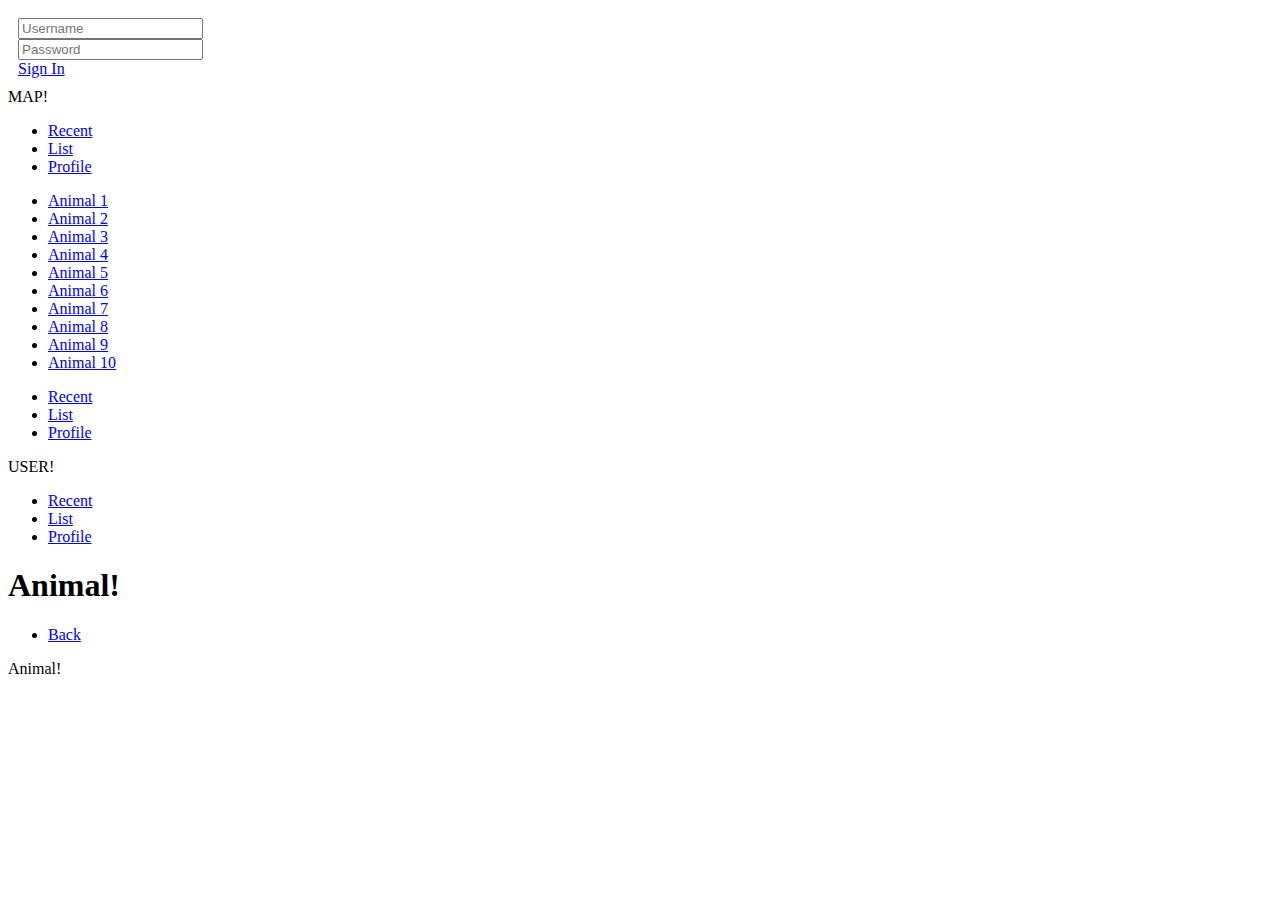
==== cline.hamilton/index.html @ a74dd2bd "module 4 code" ====
<!DOCTYPE html>
<html lang="en">
<head>
   <meta charset="UTF-8">
   <meta name="viewport" content="width=device-width, initial-scale=1.0">
   <title>Animal Tracker</title>

   <base href="/aau/wnm617/cline.hamilton/">

   <link rel="stylesheet" href="lib/css/jquery.mobile.structure-1.4.5.min.css">
   <link rel="stylesheet" href="css/app.css">

   <script src="lib/js/jquery-2.2.4.min.js"></script>

   <script src="js/app.js"></script>

   <script src="lib/js/jquery.mobile-1.4.5.min.js"></script>
</head>
<body>

   <section data-role="page" id="page-signin">
      <div data-role="main" class="display-flex flex-vertical">
         <div class="flex-stretch"></div>
         <form data-ajax="false" class="form" id="signin-form" style="padding:10px">
            <div class="form-control">
               <input class="form-input" type="text" id="signin-username" data-role="none" placeholder="Username">
            </div>
            <div class="form-control">
               <input class="form-input" type="password" id="signin-password" data-role="none" placeholder="Password">
            </div>
            <div class="form-control">
               <a href="#page-recent" class="form-button">Sign In</a>
            </div>
         </form>
      </div>
   </section>

   <section data-role="page" id="page-recent">
      <div data-role="main">
         MAP!
      </div>
      <footer data-role="footer">
         <ul>
            <li><a href="#page-recent">Recent</a></li>
            <li><a href="#page-list">List</a></li>
            <li><a href="#page-user-profile">Profile</a></li>
         </ul>
      </footer>
   </section>

   <section data-role="page" id="page-list">
      <div data-role="main">
         <ul>
            <!-- li*10>a[href=#page-animal-profile]{Animal $} -->
            <li><a href="#page-animal-profile">Animal 1</a></li>
            <li><a href="#page-animal-profile">Animal 2</a></li>
            <li><a href="#page-animal-profile">Animal 3</a></li>
            <li><a href="#page-animal-profile">Animal 4</a></li>
            <li><a href="#page-animal-profile">Animal 5</a></li>
            <li><a href="#page-animal-profile">Animal 6</a></li>
            <li><a href="#page-animal-profile">Animal 7</a></li>
            <li><a href="#page-animal-profile">Animal 8</a></li>
            <li><a href="#page-animal-profile">Animal 9</a></li>
            <li><a href="#page-animal-profile">Animal 10</a></li>
         </ul>
      </div>
      <footer data-role="footer">
         <ul>
            <li><a href="#page-recent">Recent</a></li>
            <li><a href="#page-list">List</a></li>
            <li><a href="#page-user-profile">Profile</a></li>
         </ul>
      </footer>
   </section>

   <section data-role="page" id="page-user-profile">
      <div data-role="main">
         USER!
      </div>
      <footer data-role="footer">
         <ul>
            <li><a href="#page-recent">Recent</a></li>
            <li><a href="#page-list">List</a></li>
            <li><a href="#page-user-profile">Profile</a></li>
         </ul>
      </footer>
   </section>

   <section data-role="page" id="page-animal-profile">
      <header data-role="header">
         <h1>Animal!</h1>
         <ul>
            <li><a href="#" data-rel="back">Back</a></li>
         </ul>
      </header>
      <div data-role="main">
         Animal!
      </div>
   </section>
   
</body>
</html>
---- cline.hamilton/css/app.css ----
:root {
    --color-neutral-light: #ddd;
    --color-neutral-medium: #999;
    --color-neutral-dark: #444;

    --color-main-light: #def2f9;
    --color-main-medium: #40a3c4;
    --color-main-dark: #0f4557;

    --color-white: #fff;

    --header-height:  3rem;
}

* {
    box-sizing: border-box;
}



/* CORE ELEMENTS */
a {
   color: inherit;
   text-decoration: none;
   font-weight: bold;
}




/* LAYOUT CLASSES */
.hidden { display:none; }

.display-flex { display:flex; }
.display-inline-flex { display:inline-flex; }
.display-block { display:block; }
.display-inline-block { display:inline-block; }

.flex-stretch { flex: 1 1 auto; }
.flex-none { flex: none; }

.flex-align-center { align-items:center; }
.flex-justify-center { justify-content:center; }
.flex-vertical { flex-direction:column; }



/* PAGE ELEMENTS */
.ui-mobile .ui-page-active {
   display: flex;
   flex-direction: column;
}

[data-role="main"] {
   flex: 1 1 100%;
}
[data-role="header"],
[data-role="footer"] {
   flex: none;
   height: var(--header-height);
   line-height: var(--header-height);
   border-width: 0;
   background-color: var(--color-white);
   box-shadow: 0 0 5px rgba(0,0,0,0.2);
   position: relative;
   overflow: hidden;
}


[data-role="header"] ul,
[data-role="footer"] ul {
   display: flex;
   list-style-type: none;
   margin: 0;
   padding: 0;
   position: relative;
}
[data-role="footer"] li {
   flex: 1 1 auto;
   text-align: center;
}
[data-role="header"] a,
[data-role="footer"] a {
   display: block;
}
[data-role="header"] a {
   padding: 0 1em;
}

.ui-header .ui-title {
   position: absolute;
   top: 0;
   left: 0;
   width: 100%;
   height: 100%;
   text-align: center;
   margin: 0;
   font-size: 1rem;
   padding: 0;
}



/* FORM ELEMENTS */
.form {}
.form-control {
   margin: 1em 0;
}
.form-input {
    width: 100%;
    display: inline-block;
    border: 1px solid var(--color-neutral-medium);
    margin: 0;
    padding: 0.5em 1em;
    border-radius: 0.3em;
    outline: 0;
    font: inherit;
}
.form-button {
    width: 100%;
    display: inline-block;
    border-width: 0;
    background-color: var(--color-neutral-light);
    margin: 0;
    padding: 0.5em 1em;
    border-radius: 0.3em;
    outline: 0;
    font: inherit;
    text-align: center;
    cursor: pointer;
    text-decoration: none;
}
.form-label {}
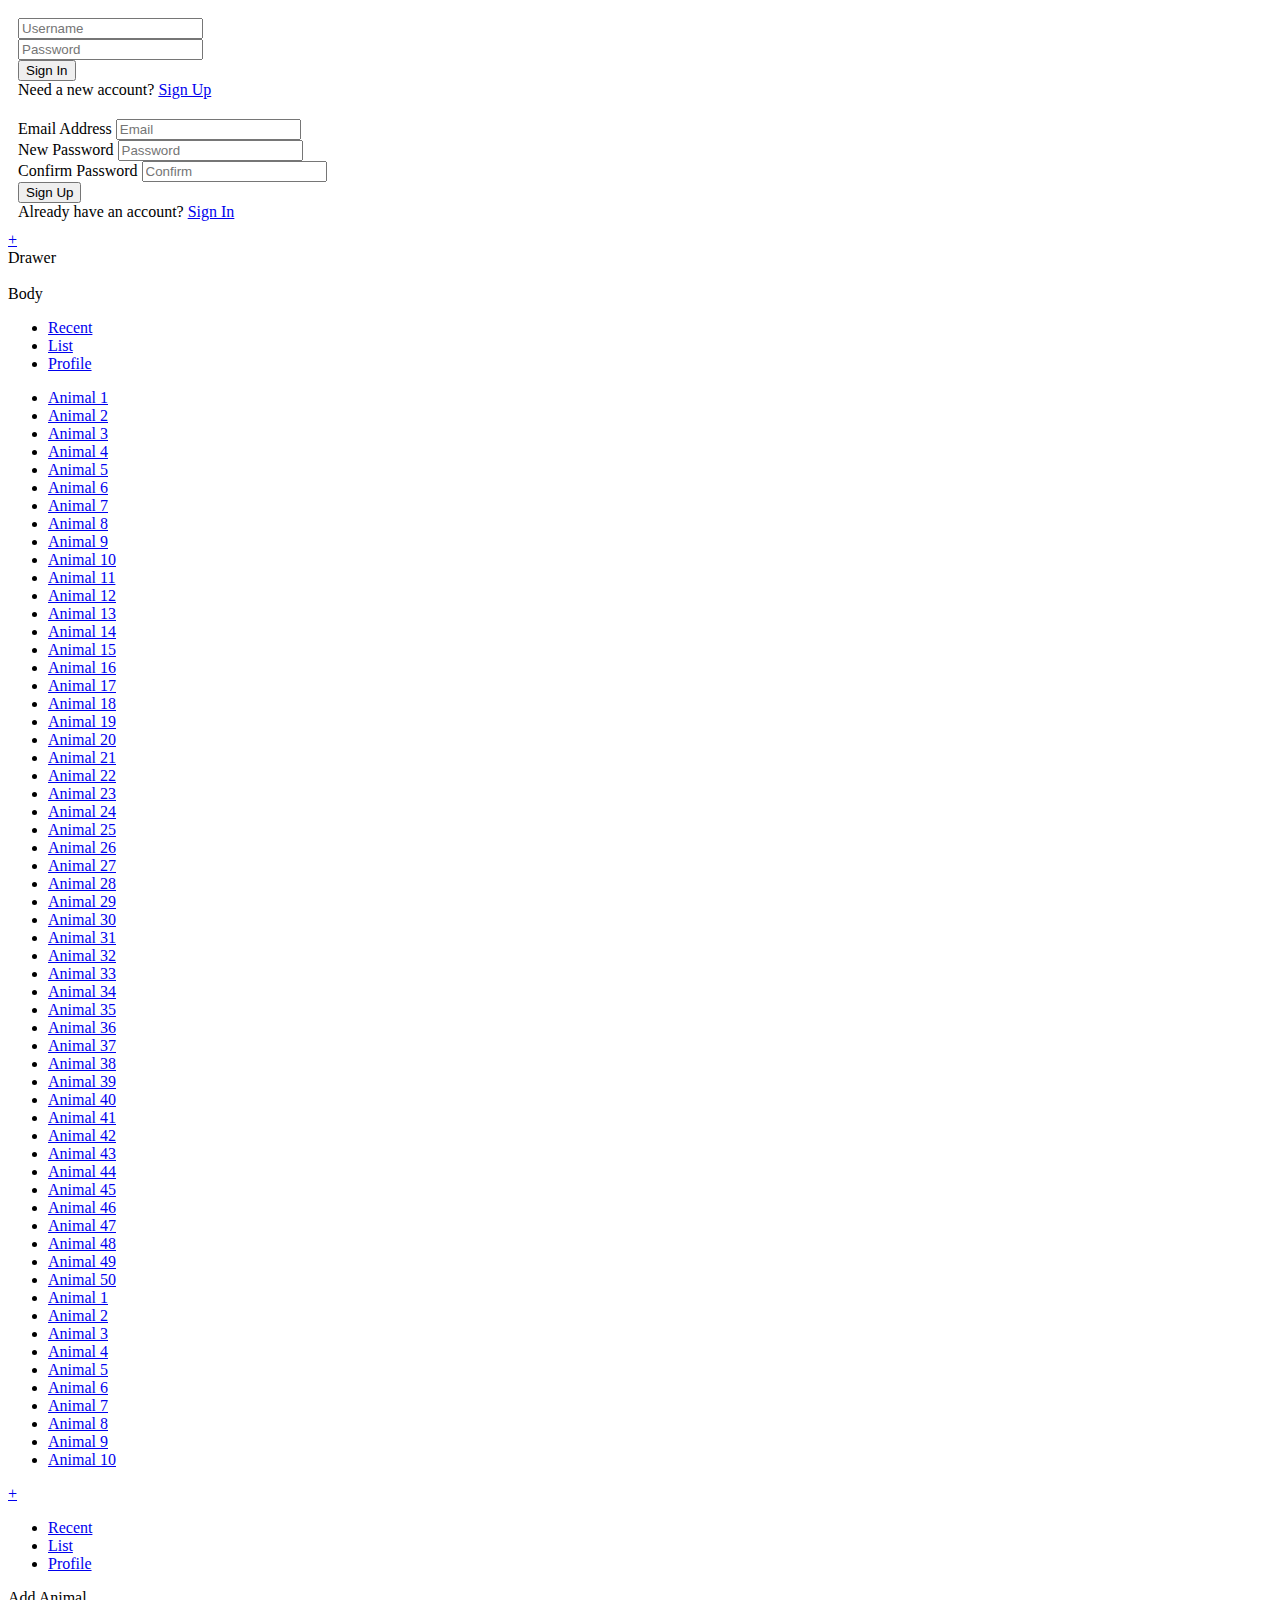
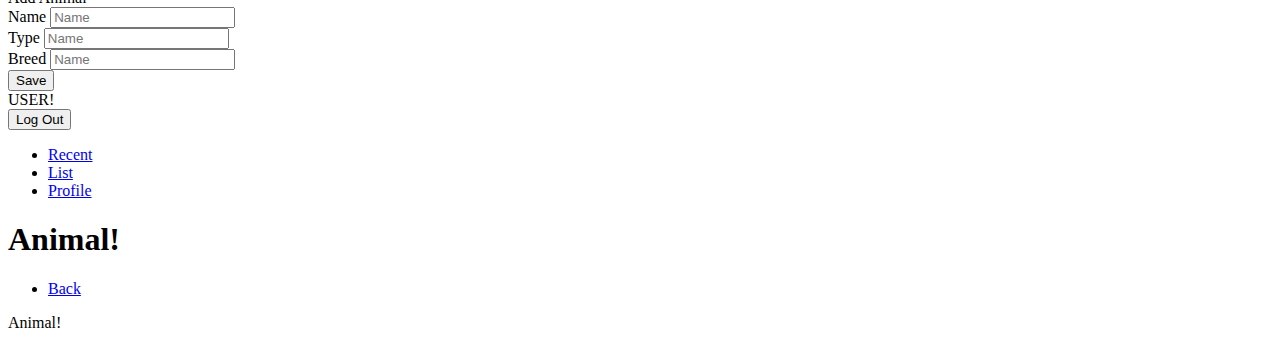
==== commit 66abd07d: "module 5 animated navigation" ====
--- a/cline.hamilton/index.html
+++ b/cline.hamilton/index.html
@@ -13,6 +13,7 @@
    <script src="lib/js/jquery-2.2.4.min.js"></script>
 
    <script src="js/app.js"></script>
+   <script src="js/signin.js"></script>
 
    <script src="lib/js/jquery.mobile-1.4.5.min.js"></script>
 </head>
@@ -21,7 +22,7 @@
    <section data-role="page" id="page-signin">
       <div data-role="main" class="display-flex flex-vertical">
          <div class="flex-stretch"></div>
-         <form data-ajax="false" class="form" id="signin-form" style="padding:10px">
+         <form data-ajax="false" class="form signin-form" id="signin-form" style="padding:10px">
             <div class="form-control">
                <input class="form-input" type="text" id="signin-username" data-role="none" placeholder="Username">
             </div>
@@ -29,15 +30,65 @@
                <input class="form-input" type="password" id="signin-password" data-role="none" placeholder="Password">
             </div>
             <div class="form-control">
-               <a href="#page-recent" class="form-button">Sign In</a>
+               <input type="submit" value="Sign In" class="form-button">
+            </div>
+            <div class="form-control small centered">
+               Need a new account? <a href="#page-signup">Sign Up</a>
             </div>
          </form>
+      </div>
+   </section>
+
+   <section data-role="page" id="page-signup">
+      <div data-role="main" class="display-flex flex-vertical">
+         <div class="flex-stretch"></div>
+         <form data-ajax="false" class="form signin-form" id="signup-form" style="padding:10px">
+            <div class="form-control">
+               <label for="signup-email" class="form-label">Email Address</label>
+               <input class="form-input" type="text" id="signup-email" data-role="none" placeholder="Email">
+            </div>
+            <div class="form-control">
+               <label for="signup-password" class="form-label">New Password</label>
+               <input class="form-input" type="password" id="signup-password" data-role="none" placeholder="Password">
+            </div>
+            <div class="form-control">
+               <label for="signup-password2" class="form-label">Confirm Password</label>
+               <input class="form-input" type="password" id="signup-password2" data-role="none" placeholder="Confirm">
+            </div>
+            <div class="form-control">
+               <input type="submit" value="Sign Up" class="form-button">
+            </div>
+            <div class="form-control small centered">
+               Already have an account? <a href="#page-signin">Sign In</a>
+            </div>
+         </form>
+         <div class="flex-stretch"></div>
       </div>
    </section>
 
    <section data-role="page" id="page-recent">
       <div data-role="main">
-         MAP!
+         <div class="map"></div>
+
+         <div class="floater bottom right">
+            <a href="#" class="btn-circle" data-activate="#recent-add-modal">&plus;</a>
+         </div>
+
+
+         <div class="modal" id="recent-add-modal">
+            <div class="modal-back" data-deactivate="#recent-add-modal"></div>
+            <div class="modal-drawer left">
+               <div class="modal-head display-flex">
+                  <div class="flex-stretch">Drawer</div>
+                  <div class="flex-none">
+                     <img src="img/icons/close.svg" alt="" class="icon" data-deactivate="#recent-add-modal">
+                  </div>
+               </div>
+               <div class="modal-body">
+                  Body
+               </div>
+            </div>
+         </div>
       </div>
       <footer data-role="footer">
          <ul>
@@ -50,19 +101,75 @@
 
    <section data-role="page" id="page-list">
       <div data-role="main">
-         <ul>
-            <!-- li*10>a[href=#page-animal-profile]{Animal $} -->
-            <li><a href="#page-animal-profile">Animal 1</a></li>
-            <li><a href="#page-animal-profile">Animal 2</a></li>
-            <li><a href="#page-animal-profile">Animal 3</a></li>
-            <li><a href="#page-animal-profile">Animal 4</a></li>
-            <li><a href="#page-animal-profile">Animal 5</a></li>
-            <li><a href="#page-animal-profile">Animal 6</a></li>
-            <li><a href="#page-animal-profile">Animal 7</a></li>
-            <li><a href="#page-animal-profile">Animal 8</a></li>
-            <li><a href="#page-animal-profile">Animal 9</a></li>
-            <li><a href="#page-animal-profile">Animal 10</a></li>
-         </ul>
+         <div class="overscroll floater fill-parent">
+            <ul>
+               <!-- li*10>a[href=#page-animal-profile]{Animal $} -->
+               <li><a href="#page-animal-profile">Animal 1</a></li>
+               <li><a href="#page-animal-profile">Animal 2</a></li>
+               <li><a href="#page-animal-profile">Animal 3</a></li>
+               <li><a href="#page-animal-profile">Animal 4</a></li>
+               <li><a href="#page-animal-profile">Animal 5</a></li>
+               <li><a href="#page-animal-profile">Animal 6</a></li>
+               <li><a href="#page-animal-profile">Animal 7</a></li>
+               <li><a href="#page-animal-profile">Animal 8</a></li>
+               <li><a href="#page-animal-profile">Animal 9</a></li>
+               <li><a href="#page-animal-profile">Animal 10</a></li>
+               <li><a href="#page-animal-profile">Animal 11</a></li>
+               <li><a href="#page-animal-profile">Animal 12</a></li>
+               <li><a href="#page-animal-profile">Animal 13</a></li>
+               <li><a href="#page-animal-profile">Animal 14</a></li>
+               <li><a href="#page-animal-profile">Animal 15</a></li>
+               <li><a href="#page-animal-profile">Animal 16</a></li>
+               <li><a href="#page-animal-profile">Animal 17</a></li>
+               <li><a href="#page-animal-profile">Animal 18</a></li>
+               <li><a href="#page-animal-profile">Animal 19</a></li>
+               <li><a href="#page-animal-profile">Animal 20</a></li>
+               <li><a href="#page-animal-profile">Animal 21</a></li>
+               <li><a href="#page-animal-profile">Animal 22</a></li>
+               <li><a href="#page-animal-profile">Animal 23</a></li>
+               <li><a href="#page-animal-profile">Animal 24</a></li>
+               <li><a href="#page-animal-profile">Animal 25</a></li>
+               <li><a href="#page-animal-profile">Animal 26</a></li>
+               <li><a href="#page-animal-profile">Animal 27</a></li>
+               <li><a href="#page-animal-profile">Animal 28</a></li>
+               <li><a href="#page-animal-profile">Animal 29</a></li>
+               <li><a href="#page-animal-profile">Animal 30</a></li>
+               <li><a href="#page-animal-profile">Animal 31</a></li>
+               <li><a href="#page-animal-profile">Animal 32</a></li>
+               <li><a href="#page-animal-profile">Animal 33</a></li>
+               <li><a href="#page-animal-profile">Animal 34</a></li>
+               <li><a href="#page-animal-profile">Animal 35</a></li>
+               <li><a href="#page-animal-profile">Animal 36</a></li>
+               <li><a href="#page-animal-profile">Animal 37</a></li>
+               <li><a href="#page-animal-profile">Animal 38</a></li>
+               <li><a href="#page-animal-profile">Animal 39</a></li>
+               <li><a href="#page-animal-profile">Animal 40</a></li>
+               <li><a href="#page-animal-profile">Animal 41</a></li>
+               <li><a href="#page-animal-profile">Animal 42</a></li>
+               <li><a href="#page-animal-profile">Animal 43</a></li>
+               <li><a href="#page-animal-profile">Animal 44</a></li>
+               <li><a href="#page-animal-profile">Animal 45</a></li>
+               <li><a href="#page-animal-profile">Animal 46</a></li>
+               <li><a href="#page-animal-profile">Animal 47</a></li>
+               <li><a href="#page-animal-profile">Animal 48</a></li>
+               <li><a href="#page-animal-profile">Animal 49</a></li>
+               <li><a href="#page-animal-profile">Animal 50</a></li>
+               <li><a href="#page-animal-profile">Animal 1</a></li>
+               <li><a href="#page-animal-profile">Animal 2</a></li>
+               <li><a href="#page-animal-profile">Animal 3</a></li>
+               <li><a href="#page-animal-profile">Animal 4</a></li>
+               <li><a href="#page-animal-profile">Animal 5</a></li>
+               <li><a href="#page-animal-profile">Animal 6</a></li>
+               <li><a href="#page-animal-profile">Animal 7</a></li>
+               <li><a href="#page-animal-profile">Animal 8</a></li>
+               <li><a href="#page-animal-profile">Animal 9</a></li>
+               <li><a href="#page-animal-profile">Animal 10</a></li>
+            </ul>
+         </div>
+
+         <div class="floater bottom right">
+            <a href="#" class="btn-circle" data-activate="#list-add-modal">&plus;</a>
+         </div>
       </div>
       <footer data-role="footer">
          <ul>
@@ -71,11 +178,38 @@
             <li><a href="#page-user-profile">Profile</a></li>
          </ul>
       </footer>
+
+      <div class="modal" id="list-add-modal">
+         <div class="modal-back" data-deactivate="#list-add-modal"></div>
+         <form class="modal-popup form" id="list-add-form" data-ajax="false">
+            <div class="modal-head">Add Animal</div>
+            <div class="modal-body">
+               <div class="form-control">
+                  <label for="list-add-name" class="form-label">Name</label>
+                  <input type="text" id="list-add-name" class="form-input" data-role="none" placeholder="Name">
+               </div>
+               <div class="form-control">
+                  <label for="list-add-type" class="form-label">Type</label>
+                  <input type="text" id="list-add-type" class="form-input" data-role="none" placeholder="Name">
+               </div>
+               <div class="form-control">
+                  <label for="list-add-breed" class="form-label">Breed</label>
+                  <input type="text" id="list-add-breed" class="form-input" data-role="none" placeholder="Name">
+               </div>
+            </div>
+            <div class="modal-foot">
+               <button type="submit" class="form-button">Save</button>
+            </div>
+         </form>
+      </div>
    </section>
 
    <section data-role="page" id="page-user-profile">
-      <div data-role="main">
+      <div data-role="main" class="overscroll">
          USER!
+         <div>
+            <button class="form-button js-logout">Log Out</button>
+         </div>
       </div>
       <footer data-role="footer">
          <ul>
--- a/cline.hamilton/css/app.css
+++ b/cline.hamilton/css/app.css
@@ -8,12 +8,22 @@
     --color-main-dark: #0f4557;
 
     --color-white: #fff;
+    --color-black: #111;
+
+
+    --font-sans: Helvetica, Arial, sans-serif;
+    --font-serif: Cambria, Georgia, serif;
 
     --header-height:  3rem;
 }
 
 * {
     box-sizing: border-box;
+}
+
+
+body {
+   font-family: var(--font-sans);
 }
 
 
@@ -44,15 +54,35 @@
 .flex-vertical { flex-direction:column; }
 
 
+.overscroll { overflow: auto; }
+.overscroll-x { overflow-x: auto; }
+.overscroll-y { overflow-y: auto; }
+
+.fill-parent {
+   width: 100%;
+   height: 100%;
+}
+
+.centered { text-align:center; }
+.small { font-size: 0.8em; }
+
+
 
 /* PAGE ELEMENTS */
 .ui-mobile .ui-page-active {
    display: flex;
    flex-direction: column;
+   height: 100%;
+   width: 100%;
+   position: fixed;
+   top: 0;
+   left: 0;
 }
 
 [data-role="main"] {
    flex: 1 1 100%;
+   position: relative;
+   overflow: hidden;
 }
 [data-role="header"],
 [data-role="footer"] {
@@ -106,7 +136,7 @@
 .form-control {
    margin: 1em 0;
 }
-.form-input {
+.signin-form .form-input {
     width: 100%;
     display: inline-block;
     border: 1px solid var(--color-neutral-medium);
@@ -116,6 +146,18 @@
     outline: 0;
     font: inherit;
 }
+.form-input {
+    width: 100%;
+    display: inline-block;
+    border-width: 0;
+    border-bottom: 1px solid var(--color-neutral-medium);
+    margin: 0;
+    padding: 0.5em 1em;
+    outline: 0;
+    background-color: transparent;
+    font: inherit;
+}
+.form .form-button,
 .form-button {
     width: 100%;
     display: inline-block;
@@ -130,4 +172,148 @@
     cursor: pointer;
     text-decoration: none;
 }
-.form-label {}+.ui-mobile .form-label {
+   font-size: 0.8em;
+   color: var(--color-neutral-medium);
+   margin: 1rem 0 0;
+}
+
+
+
+
+
+
+
+
+.map {
+   position: absolute;
+   top: 0;
+   left: 0;
+   width: 100%;
+   height: 100%;
+   background-image: url(../img/map.png);
+   background-size: cover;
+   background-position: center;
+}
+
+
+
+
+
+
+/* Floater */
+.floater { position:absolute; }
+.floater.left { left:1em; }
+.floater.right { right:1em; }
+.floater.top { top:1em; }
+.floater.bottom { bottom:1em; }
+
+/* Circle Button */
+.btn-circle {
+   display: inline-block;
+   background-color: var(--color-white);
+   width: 3rem;
+   height: 3rem;
+   line-height: 3rem;
+   text-align: center;
+   font-size: 2.4rem;
+   border-radius: 2em;
+   box-shadow: 2px 2px 5px rgba(0,0,0,0.15);
+}
+
+
+
+
+
+/* MODAL */
+.modal {
+   position: absolute;
+   top: 0;
+   left: 0;
+   width: 100%;
+   height: 100%;
+   pointer-events: none;
+   opacity: 0;
+   transition: all 0.3s;
+}
+.modal.active {
+   pointer-events: initial;
+   opacity: 1;
+}
+.modal-back {
+   position: absolute;
+   top: 0;
+   left: 0;
+   width: 100%;
+   height: 100%;
+   background-color: rgba(0,0,0,0.7);
+}
+
+/* Modal Popup */
+.modal-popup {
+    position: absolute;
+    top: 50%;
+    left: 50%;
+    transform: translate(-50%,calc(-50% + 3em));
+    border-radius: 5px;
+    width: 80vmin;
+    overflow: hidden;
+    transition: all 0.3s;
+}
+.modal-body {
+    padding: 10px;
+    background-color: var(--color-white);
+}
+.modal-head,
+.modal-foot {
+    background-color: var(--color-neutral-light);
+    line-height: 2rem;
+    padding: 0 1em;
+}
+.modal.active .modal-popup {
+   transform: translate(-50%,-50%);
+}
+
+
+
+/* Modal Drawer */
+.modal-drawer {
+   position: absolute;
+   display: flex;
+   flex-direction: column;
+   transition: all 0.3s;
+   box-shadow: 0 0 5px rgba(0,0,0,0.15);
+}
+.modal-drawer.left,
+.modal-drawer.right {
+   height: 100%;
+   width: 70vw;
+}
+.modal-drawer.left { left: 0; transform:translateX(-100%); }
+.modal-drawer.right { right: 0; transform:translateX(100%); }
+
+.modal-drawer.top,
+.modal-drawer.bottom {
+   height: 40vh;
+   width: 100%;
+}
+.modal-drawer.top { top: 0; transform:translateY(-100%); }
+.modal-drawer.bottom { bottom: 0; transform:translateY(100%); }
+
+.modal.active .modal-drawer {
+   transform: translate(0);
+}
+
+
+.modal-drawer .modal-body {
+   flex: 1 1 100%;
+}
+
+
+
+
+.icon {
+   width: 1em;
+   height: 1em;
+   display: inline-block;
+}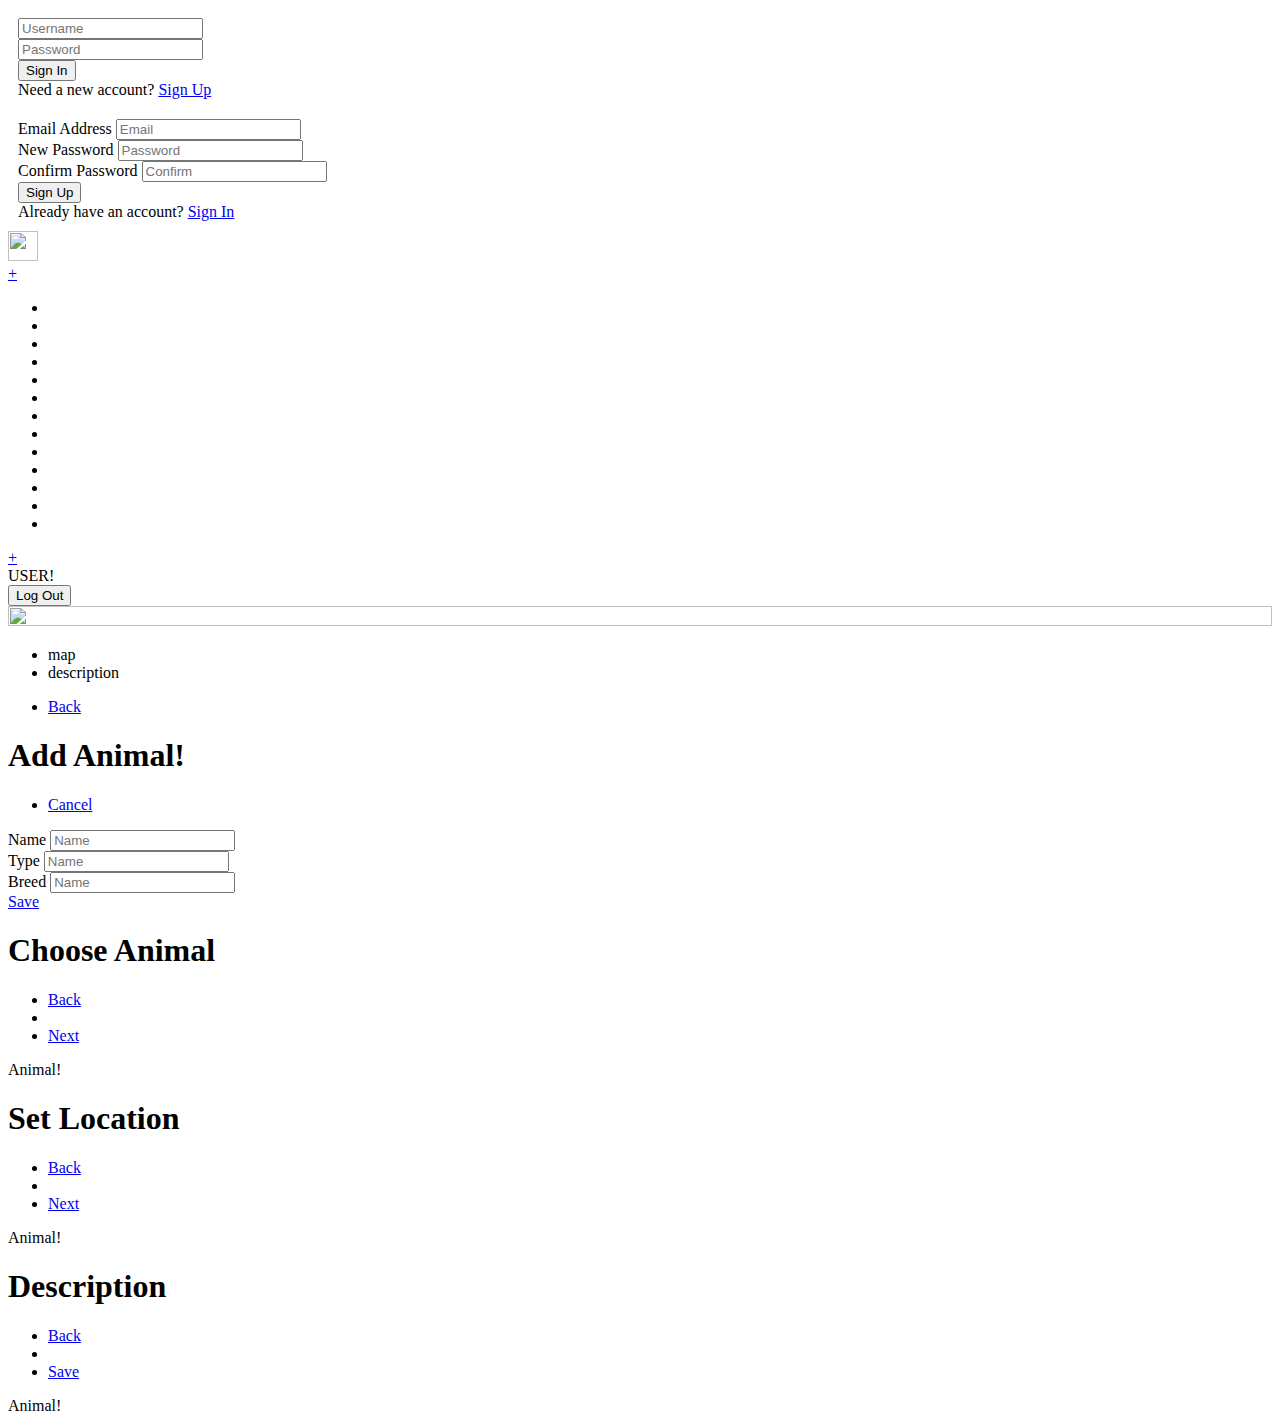
==== commit 5ad68805: "module 6 added pages, updated designs, made tamplates" ====
--- a/cline.hamilton/index.html
+++ b/cline.hamilton/index.html
@@ -30,7 +30,7 @@
                <input class="form-input" type="password" id="signin-password" data-role="none" placeholder="Password">
             </div>
             <div class="form-control">
-               <input type="submit" value="Sign In" class="form-button">
+               <input type="submit" value="Sign In" class="form-button" data-role="none">
             </div>
             <div class="form-control small centered">
                Need a new account? <a href="#page-signup">Sign Up</a>
@@ -56,7 +56,7 @@
                <input class="form-input" type="password" id="signup-password2" data-role="none" placeholder="Confirm">
             </div>
             <div class="form-control">
-               <input type="submit" value="Sign Up" class="form-button">
+               <input type="submit" value="Sign Up" class="form-button" data-role="none">
             </div>
             <div class="form-control small centered">
                Already have an account? <a href="#page-signin">Sign In</a>
@@ -70,138 +70,43 @@
       <div data-role="main">
          <div class="map"></div>
 
+
+         <div class="floater" style="top:20%;left:20%;">
+            <a href="#" data-activate="#recent-add-modal"><img src="img/icons/marker.svg" class="icon" style="width:30px;height:30px"></a>
+         </div>
+
          <div class="floater bottom right">
-            <a href="#" class="btn-circle" data-activate="#recent-add-modal">&plus;</a>
-         </div>
-
-
-         <div class="modal" id="recent-add-modal">
-            <div class="modal-back" data-deactivate="#recent-add-modal"></div>
-            <div class="modal-drawer left">
-               <div class="modal-head display-flex">
-                  <div class="flex-stretch">Drawer</div>
-                  <div class="flex-none">
-                     <img src="img/icons/close.svg" alt="" class="icon" data-deactivate="#recent-add-modal">
-                  </div>
-               </div>
-               <div class="modal-body">
-                  Body
-               </div>
-            </div>
-         </div>
-      </div>
-      <footer data-role="footer">
-         <ul>
-            <li><a href="#page-recent">Recent</a></li>
-            <li><a href="#page-list">List</a></li>
-            <li><a href="#page-user-profile">Profile</a></li>
-         </ul>
-      </footer>
+            <a href="#page-location-choose-animal" class="btn-circle">&plus;</a>
+         </div>
+      </div>
+      <footer data-role="footer" data-template="#footer-template"></footer>
    </section>
 
    <section data-role="page" id="page-list">
       <div data-role="main">
          <div class="overscroll floater fill-parent">
-            <ul>
-               <!-- li*10>a[href=#page-animal-profile]{Animal $} -->
-               <li><a href="#page-animal-profile">Animal 1</a></li>
-               <li><a href="#page-animal-profile">Animal 2</a></li>
-               <li><a href="#page-animal-profile">Animal 3</a></li>
-               <li><a href="#page-animal-profile">Animal 4</a></li>
-               <li><a href="#page-animal-profile">Animal 5</a></li>
-               <li><a href="#page-animal-profile">Animal 6</a></li>
-               <li><a href="#page-animal-profile">Animal 7</a></li>
-               <li><a href="#page-animal-profile">Animal 8</a></li>
-               <li><a href="#page-animal-profile">Animal 9</a></li>
-               <li><a href="#page-animal-profile">Animal 10</a></li>
-               <li><a href="#page-animal-profile">Animal 11</a></li>
-               <li><a href="#page-animal-profile">Animal 12</a></li>
-               <li><a href="#page-animal-profile">Animal 13</a></li>
-               <li><a href="#page-animal-profile">Animal 14</a></li>
-               <li><a href="#page-animal-profile">Animal 15</a></li>
-               <li><a href="#page-animal-profile">Animal 16</a></li>
-               <li><a href="#page-animal-profile">Animal 17</a></li>
-               <li><a href="#page-animal-profile">Animal 18</a></li>
-               <li><a href="#page-animal-profile">Animal 19</a></li>
-               <li><a href="#page-animal-profile">Animal 20</a></li>
-               <li><a href="#page-animal-profile">Animal 21</a></li>
-               <li><a href="#page-animal-profile">Animal 22</a></li>
-               <li><a href="#page-animal-profile">Animal 23</a></li>
-               <li><a href="#page-animal-profile">Animal 24</a></li>
-               <li><a href="#page-animal-profile">Animal 25</a></li>
-               <li><a href="#page-animal-profile">Animal 26</a></li>
-               <li><a href="#page-animal-profile">Animal 27</a></li>
-               <li><a href="#page-animal-profile">Animal 28</a></li>
-               <li><a href="#page-animal-profile">Animal 29</a></li>
-               <li><a href="#page-animal-profile">Animal 30</a></li>
-               <li><a href="#page-animal-profile">Animal 31</a></li>
-               <li><a href="#page-animal-profile">Animal 32</a></li>
-               <li><a href="#page-animal-profile">Animal 33</a></li>
-               <li><a href="#page-animal-profile">Animal 34</a></li>
-               <li><a href="#page-animal-profile">Animal 35</a></li>
-               <li><a href="#page-animal-profile">Animal 36</a></li>
-               <li><a href="#page-animal-profile">Animal 37</a></li>
-               <li><a href="#page-animal-profile">Animal 38</a></li>
-               <li><a href="#page-animal-profile">Animal 39</a></li>
-               <li><a href="#page-animal-profile">Animal 40</a></li>
-               <li><a href="#page-animal-profile">Animal 41</a></li>
-               <li><a href="#page-animal-profile">Animal 42</a></li>
-               <li><a href="#page-animal-profile">Animal 43</a></li>
-               <li><a href="#page-animal-profile">Animal 44</a></li>
-               <li><a href="#page-animal-profile">Animal 45</a></li>
-               <li><a href="#page-animal-profile">Animal 46</a></li>
-               <li><a href="#page-animal-profile">Animal 47</a></li>
-               <li><a href="#page-animal-profile">Animal 48</a></li>
-               <li><a href="#page-animal-profile">Animal 49</a></li>
-               <li><a href="#page-animal-profile">Animal 50</a></li>
-               <li><a href="#page-animal-profile">Animal 1</a></li>
-               <li><a href="#page-animal-profile">Animal 2</a></li>
-               <li><a href="#page-animal-profile">Animal 3</a></li>
-               <li><a href="#page-animal-profile">Animal 4</a></li>
-               <li><a href="#page-animal-profile">Animal 5</a></li>
-               <li><a href="#page-animal-profile">Animal 6</a></li>
-               <li><a href="#page-animal-profile">Animal 7</a></li>
-               <li><a href="#page-animal-profile">Animal 8</a></li>
-               <li><a href="#page-animal-profile">Animal 9</a></li>
-               <li><a href="#page-animal-profile">Animal 10</a></li>
+            <ul class="animallist">
+               <li class="animallist-item" data-template="#animallist-item-template"></li>
+               <li class="animallist-item" data-template="#animallist-item-template"></li>
+               <li class="animallist-item" data-template="#animallist-item-template"></li>
+               <li class="animallist-item" data-template="#animallist-item-template"></li>
+               <li class="animallist-item" data-template="#animallist-item-template"></li>
+               <li class="animallist-item" data-template="#animallist-item-template"></li>
+               <li class="animallist-item" data-template="#animallist-item-template"></li>
+               <li class="animallist-item" data-template="#animallist-item-template"></li>
+               <li class="animallist-item" data-template="#animallist-item-template"></li>
+               <li class="animallist-item" data-template="#animallist-item-template"></li>
+               <li class="animallist-item" data-template="#animallist-item-template"></li>
+               <li class="animallist-item" data-template="#animallist-item-template"></li>
+               <li class="animallist-item" data-template="#animallist-item-template"></li>
             </ul>
          </div>
 
          <div class="floater bottom right">
-            <a href="#" class="btn-circle" data-activate="#list-add-modal">&plus;</a>
-         </div>
-      </div>
-      <footer data-role="footer">
-         <ul>
-            <li><a href="#page-recent">Recent</a></li>
-            <li><a href="#page-list">List</a></li>
-            <li><a href="#page-user-profile">Profile</a></li>
-         </ul>
-      </footer>
-
-      <div class="modal" id="list-add-modal">
-         <div class="modal-back" data-deactivate="#list-add-modal"></div>
-         <form class="modal-popup form" id="list-add-form" data-ajax="false">
-            <div class="modal-head">Add Animal</div>
-            <div class="modal-body">
-               <div class="form-control">
-                  <label for="list-add-name" class="form-label">Name</label>
-                  <input type="text" id="list-add-name" class="form-input" data-role="none" placeholder="Name">
-               </div>
-               <div class="form-control">
-                  <label for="list-add-type" class="form-label">Type</label>
-                  <input type="text" id="list-add-type" class="form-input" data-role="none" placeholder="Name">
-               </div>
-               <div class="form-control">
-                  <label for="list-add-breed" class="form-label">Breed</label>
-                  <input type="text" id="list-add-breed" class="form-input" data-role="none" placeholder="Name">
-               </div>
-            </div>
-            <div class="modal-foot">
-               <button type="submit" class="form-button">Save</button>
-            </div>
-         </form>
-      </div>
+            <a href="#page-animal-add" class="btn-circle">&plus;</a>
+         </div>
+      </div>
+      <footer data-role="footer" data-template="#footer-template"></footer>
    </section>
 
    <section data-role="page" id="page-user-profile">
@@ -211,26 +116,142 @@
             <button class="form-button js-logout">Log Out</button>
          </div>
       </div>
-      <footer data-role="footer">
-         <ul>
-            <li><a href="#page-recent">Recent</a></li>
-            <li><a href="#page-list">List</a></li>
-            <li><a href="#page-user-profile">Profile</a></li>
-         </ul>
-      </footer>
-   </section>
+      <footer data-role="footer" data-template="#footer-template"></footer>
+   </section>
+
+
+
+   <!-- ANIMAL PAGES -->
 
    <section data-role="page" id="page-animal-profile">
-      <header data-role="header">
-         <h1>Animal!</h1>
-         <ul>
-            <li><a href="#" data-rel="back">Back</a></li>
+      <div data-role="main" class="display-flex flex-vertical">
+         <div class="animal-profile-top">
+            <img src="https://via.placeholder.com/600x600?text=Animal" alt="" style="width:100%;height:100%;object-fit:cover">
+         </div>
+         <div class="animal-profile-middle">
+            <ul class="nav">
+               <li>map</li>
+               <li>description</li>
+            </ul>
+         </div>
+         <div class="animal-profile-bottom">
+            <div class="map"></div>
+         </div>
+      </div>
+      <header data-role="header" class="floating-header">
+         <ul>
+            <li><a href="#" data-rel="back">Back</a></li>
+         </ul>
+      </header>
+   </section>
+
+   <section data-role="page" id="page-animal-add">
+      <header data-role="header">
+         <h1>Add Animal!</h1>
+         <ul>
+            <li><a href="#" data-rel="back">Cancel</a></li>
+         </ul>
+      </header>
+      <div data-role="main">
+         <form class="fill-parent display-flex flex-vertical" id="animal-add-form" data-ajax="false">
+            <div class="flex-stretch position-relative">
+               <div class="fill-parent overscroll position-absolute padding-md">
+                  <div class="form-control">
+                     <label for="animal-add-name" class="form-label">Name</label>
+                     <input type="text" id="animal-add-name" class="form-input" data-role="none" placeholder="Name">
+                  </div>
+                  <div class="form-control">
+                     <label for="animal-add-type" class="form-label">Type</label>
+                     <input type="text" id="animal-add-type" class="form-input" data-role="none" placeholder="Name">
+                  </div>
+                  <div class="form-control">
+                     <label for="animal-add-breed" class="form-label">Breed</label>
+                     <input type="text" id="animal-add-breed" class="form-input" data-role="none" placeholder="Name">
+                  </div>
+               </div>
+            </div>
+            <div class="flex-none padding-md">
+               <!-- <button type="submit" class="form-button">Save</button> -->
+               <a href="#page-list" class="form-button">Save</a>
+            </div>
+         </form>
+      </div>
+   </section>
+
+   <section data-role="page" id="page-location-choose-animal">
+      <header data-role="header">
+         <h1>Choose Animal</h1>
+         <ul>
+            <li><a href="#" data-rel="back">Back</a></li>
+            <li class="flex-stretch"></li>
+            <li><a href="#page-location-set-location">Next</a></li>
          </ul>
       </header>
       <div data-role="main">
          Animal!
       </div>
    </section>
+
+   <section data-role="page" id="page-location-set-location">
+      <header data-role="header">
+         <h1>Set Location</h1>
+         <ul>
+            <li><a href="#" data-rel="back">Back</a></li>
+            <li class="flex-stretch"></li>
+            <li><a href="#page-location-description">Next</a></li>
+         </ul>
+      </header>
+      <div data-role="main">
+         Animal!
+      </div>
+   </section>
+
+   <section data-role="page" id="page-location-description">
+      <header data-role="header">
+         <h1>Description</h1>
+         <ul>
+            <li><a href="#" data-rel="back">Back</a></li>
+            <li class="flex-stretch"></li>
+            <li><a href="#page-list">Save</a></li>
+         </ul>
+      </header>
+      <div data-role="main">
+         Animal!
+      </div>
+   </section>
+
+
+
+
+   <script type="text/template" id="footer-template">
+   <ul class="nav-icon-set">
+      <li><a href="#page-recent" data-activateone=".nav-icon-set li:nth-child(1)">
+         <span class="nav-icon"><img class="icon" src="img/icons/map.svg"></span>
+         <span class="nav-icon-label">Map</span>
+      </a></li>
+      <li><a href="#page-list" data-activateone=".nav-icon-set li:nth-child(2)">
+         <span class="nav-icon"><img class="icon" src="img/icons/list.svg"></span>
+         <span class="nav-icon-label">List</span>
+      </a></li>
+      <li><a href="#page-user-profile" data-activateone=".nav-icon-set li:nth-child(3)">
+         <span class="nav-icon"><img class="icon" src="img/icons/profile.svg"></span>
+         <span class="nav-icon-label">Profile</span>
+      </a></li>
+   </ul>
+   </script>
+
+   <script type="text/template" id="animallist-item-template">
+   <a href="#page-animal-profile" class="display-flex">
+      <div class="flex-none animallist-item-image">
+         <img src="https://via.placeholder.com/400x400?text=Animal" alt="">
+      </div>
+      <div class="flex-stretch animallist-item-body padding-md">
+         <div class="animallist-item-name">Animal</div>
+         <div class="animallist-item-type"><strong>Type</strong> Animal</div>
+         <div class="animallist-item-breed"><strong>Breed</strong> Animal</div>
+      </div>
+   </a>
+   </script>
    
 </body>
 </html>--- a/cline.hamilton/css/app.css
+++ b/cline.hamilton/css/app.css
@@ -58,6 +58,10 @@
 .overscroll-x { overflow-x: auto; }
 .overscroll-y { overflow-y: auto; }
 
+
+.position-relative { position:relative; }
+.position-absolute { position:absolute; }
+
 .fill-parent {
    width: 100%;
    height: 100%;
@@ -66,6 +70,9 @@
 .centered { text-align:center; }
 .small { font-size: 0.8em; }
 
+.padding-sm { padding:0.5em; }
+.padding-md { padding:1em; }
+.padding-lg { padding:2em; }
 
 
 /* PAGE ELEMENTS */
@@ -77,6 +84,7 @@
    position: fixed;
    top: 0;
    left: 0;
+   overflow: hidden;
 }
 
 [data-role="main"] {
@@ -156,12 +164,14 @@
     outline: 0;
     background-color: transparent;
     font: inherit;
+    -webkit-appearance: none;
 }
 .form .form-button,
 .form-button {
     width: 100%;
     display: inline-block;
     border-width: 0;
+    color: inherit;
     background-color: var(--color-neutral-light);
     margin: 0;
     padding: 0.5em 1em;
@@ -171,6 +181,7 @@
     text-align: center;
     cursor: pointer;
     text-decoration: none;
+    -webkit-appearance: none;
 }
 .ui-mobile .form-label {
    font-size: 0.8em;
@@ -194,6 +205,24 @@
    background-image: url(../img/map.png);
    background-size: cover;
    background-position: center;
+}
+
+
+
+
+/* GENERIC NAV */
+.nav {
+   list-style-type: none;
+   margin-top: 0;
+   margin-bottom: 0;
+   padding-left: 0;
+   display: flex;
+}
+.nav li {
+   flex: 1 1 auto;
+   padding: 0 1em;
+   text-align: center;
+   line-height: var(--header-height);
 }
 
 
@@ -316,4 +345,79 @@
    width: 1em;
    height: 1em;
    display: inline-block;
+}
+.nav-icon {
+   display: block;
+   line-height: 2rem;
+   font-size: 1.5rem;
+}
+.nav-icon .icon {
+   vertical-align: middle;
+}
+.nav-icon-label {
+   display: block;
+   line-height: 1rem;
+   font-size: 0.7rem;
+}
+.nav-icon-set li.active {
+   background-color: var(--color-main-light);
+}
+
+
+
+
+
+/* ANIMAL LIST */
+.animallist {
+   list-style-type: none;
+   margin: 0;
+   padding: 1em;
+}
+.animallist-item~.animallist-item {
+   margin-top: 1em;
+}
+.animallist-item a {
+    box-shadow: 0 5px 10px rgb(0 0 0 / 15%);
+    border-radius: 1em;
+    overflow: hidden;
+    font-weight: normal;
+}
+.animallist-item-image img {
+    width: 100px;
+    height: 100px;
+    object-fit: cover;
+    vertical-align: middle;
+}
+.animallist-item-description {
+}
+.animallist-item-name {
+   font-size: 1.5em;
+}
+.animallist-item-type,
+.animallist-item-breed {
+   font-size: 0.9em;
+}
+
+
+
+
+
+/* ANIMAL PROFILE */
+.animal-profile-top {
+   flex: none;
+   height: 40vh;
+}
+.animal-profile-bottom {
+   flex: 1 1 auto;
+   position: relative;
+}
+
+
+.floating-header {
+   position: absolute;
+   background-color: rgba(255,255,255,0.15);
+   width: 100%;
+   top: 0;
+   left: 0;
+   box-shadow: none;
 }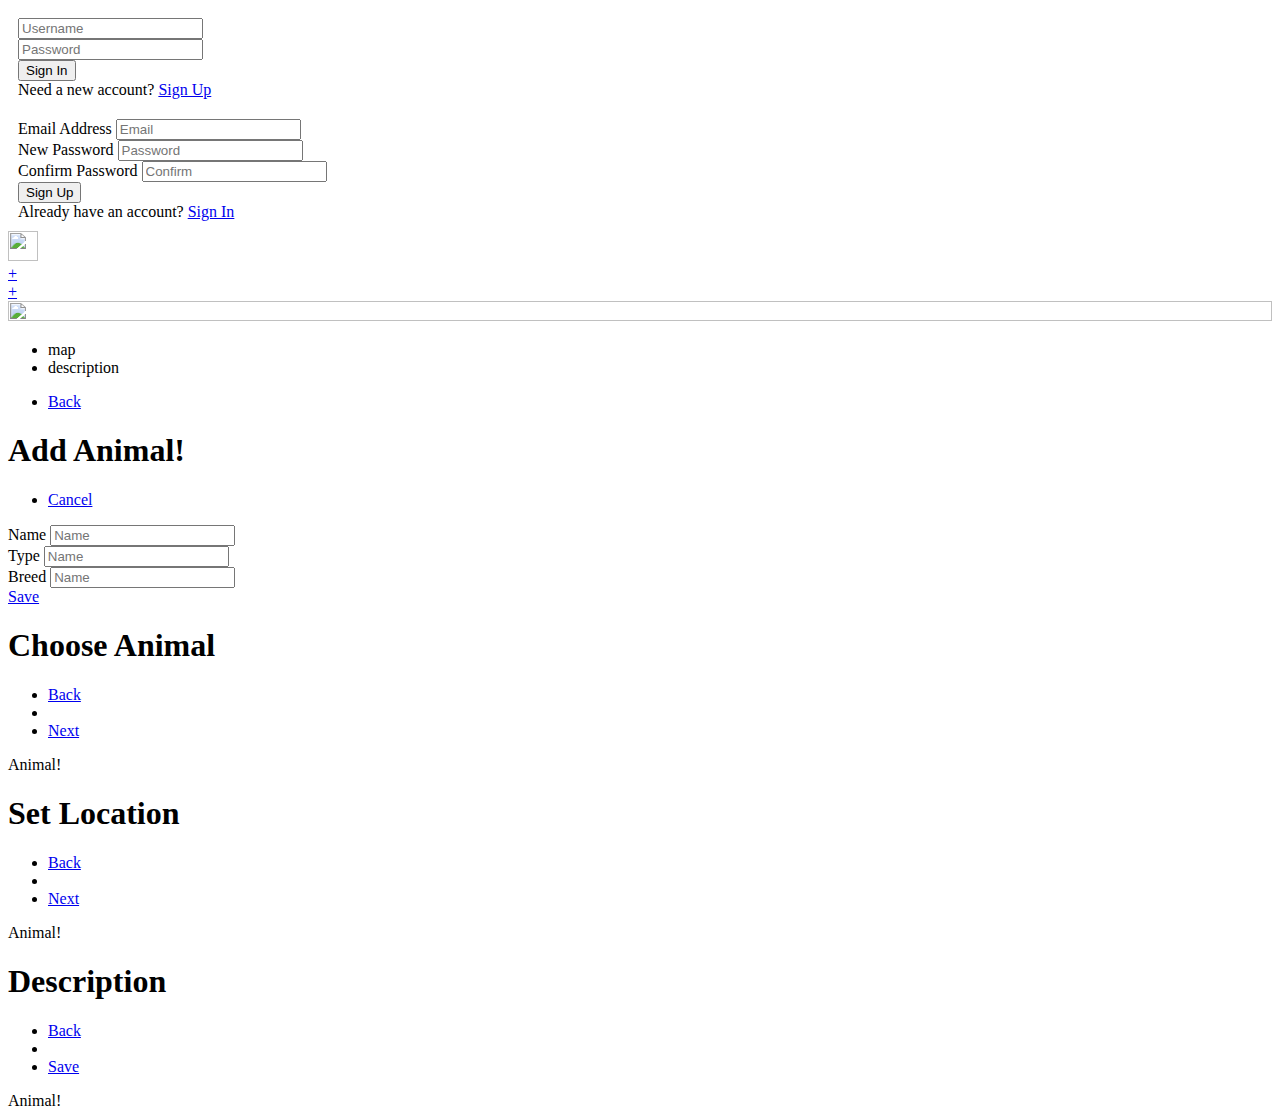
==== commit c7c85b06: "module 9 query data, and routing" ====
--- a/cline.hamilton/index.html
+++ b/cline.hamilton/index.html
@@ -13,6 +13,9 @@
    <script src="lib/js/jquery-2.2.4.min.js"></script>
 
    <script src="js/app.js"></script>
+   <script src="js/functions.js"></script>
+   <script src="js/pages.js"></script>
+   <script src="js/parts.js"></script>
    <script src="js/signin.js"></script>
 
    <script src="lib/js/jquery.mobile-1.4.5.min.js"></script>
@@ -85,21 +88,7 @@
    <section data-role="page" id="page-list">
       <div data-role="main">
          <div class="overscroll floater fill-parent">
-            <ul class="animallist">
-               <li class="animallist-item" data-template="#animallist-item-template"></li>
-               <li class="animallist-item" data-template="#animallist-item-template"></li>
-               <li class="animallist-item" data-template="#animallist-item-template"></li>
-               <li class="animallist-item" data-template="#animallist-item-template"></li>
-               <li class="animallist-item" data-template="#animallist-item-template"></li>
-               <li class="animallist-item" data-template="#animallist-item-template"></li>
-               <li class="animallist-item" data-template="#animallist-item-template"></li>
-               <li class="animallist-item" data-template="#animallist-item-template"></li>
-               <li class="animallist-item" data-template="#animallist-item-template"></li>
-               <li class="animallist-item" data-template="#animallist-item-template"></li>
-               <li class="animallist-item" data-template="#animallist-item-template"></li>
-               <li class="animallist-item" data-template="#animallist-item-template"></li>
-               <li class="animallist-item" data-template="#animallist-item-template"></li>
-            </ul>
+            <div class="animallist"></div>
          </div>
 
          <div class="floater bottom right">
@@ -110,12 +99,7 @@
    </section>
 
    <section data-role="page" id="page-user-profile">
-      <div data-role="main" class="overscroll">
-         USER!
-         <div>
-            <button class="form-button js-logout">Log Out</button>
-         </div>
-      </div>
+      <div data-role="main" class="overscroll"></div>
       <footer data-role="footer" data-template="#footer-template"></footer>
    </section>
 
@@ -227,7 +211,7 @@
    <ul class="nav-icon-set">
       <li><a href="#page-recent" data-activateone=".nav-icon-set li:nth-child(1)">
          <span class="nav-icon"><img class="icon" src="img/icons/map.svg"></span>
-         <span class="nav-icon-label">Map</span>
+         <span class="nav-icon-label">Recent</span>
       </a></li>
       <li><a href="#page-list" data-activateone=".nav-icon-set li:nth-child(2)">
          <span class="nav-icon"><img class="icon" src="img/icons/list.svg"></span>
@@ -239,19 +223,6 @@
       </a></li>
    </ul>
    </script>
-
-   <script type="text/template" id="animallist-item-template">
-   <a href="#page-animal-profile" class="display-flex">
-      <div class="flex-none animallist-item-image">
-         <img src="https://via.placeholder.com/400x400?text=Animal" alt="">
-      </div>
-      <div class="flex-stretch animallist-item-body padding-md">
-         <div class="animallist-item-name">Animal</div>
-         <div class="animallist-item-type"><strong>Type</strong> Animal</div>
-         <div class="animallist-item-breed"><strong>Breed</strong> Animal</div>
-      </div>
-   </a>
-   </script>
    
 </body>
 </html>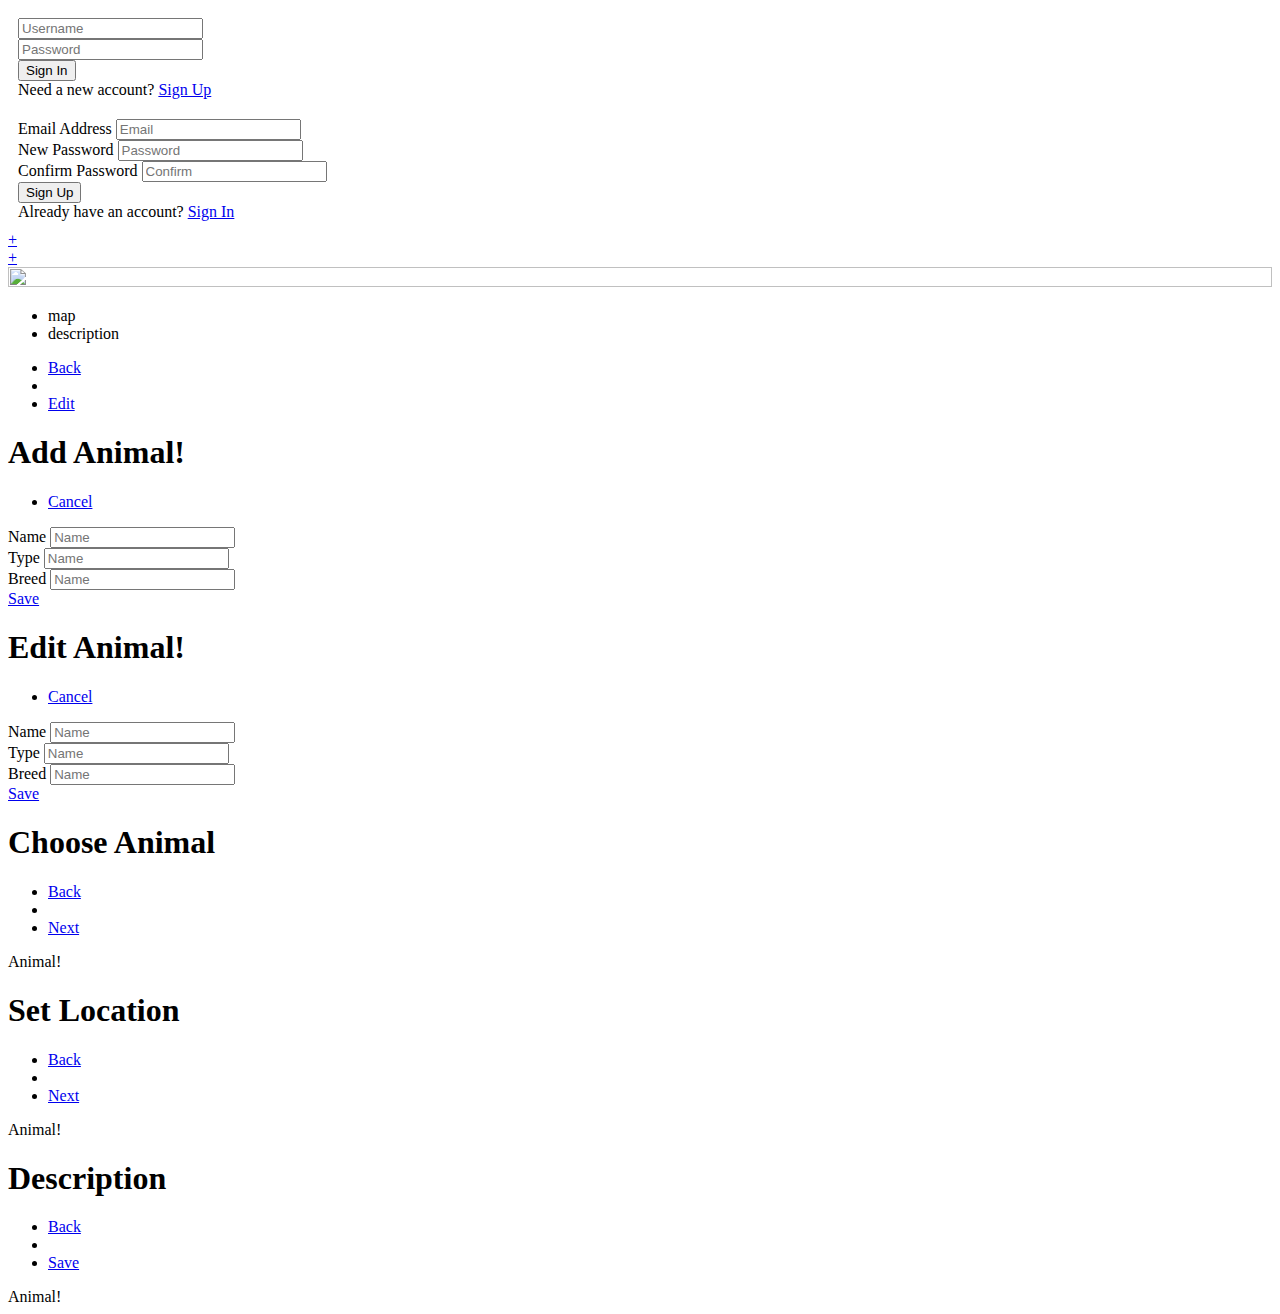
==== commit cab9dd91: "module 10 added maps" ====
--- a/cline.hamilton/index.html
+++ b/cline.hamilton/index.html
@@ -16,7 +16,13 @@
    <script src="js/functions.js"></script>
    <script src="js/pages.js"></script>
    <script src="js/parts.js"></script>
+   <script src="js/maps.js"></script>
    <script src="js/signin.js"></script>
+
+   <script
+      src="https://maps.googleapis.com/maps/api/js?key=AIzaSyCxFlGCvrBiz53-c8WDpV4bryeCiEkdNdc"
+      async
+    ></script>
 
    <script src="lib/js/jquery.mobile-1.4.5.min.js"></script>
 </head>
@@ -72,11 +78,6 @@
    <section data-role="page" id="page-recent">
       <div data-role="main">
          <div class="map"></div>
-
-
-         <div class="floater" style="top:20%;left:20%;">
-            <a href="#" data-activate="#recent-add-modal"><img src="img/icons/marker.svg" class="icon" style="width:30px;height:30px"></a>
-         </div>
 
          <div class="floater bottom right">
             <a href="#page-location-choose-animal" class="btn-circle">&plus;</a>
@@ -120,11 +121,14 @@
          </div>
          <div class="animal-profile-bottom">
             <div class="map"></div>
+            <div class="description"></div>
          </div>
       </div>
       <header data-role="header" class="floating-header">
          <ul>
             <li><a href="#" data-rel="back">Back</a></li>
+            <li class="flex-stretch"></li>
+            <li><a href="#page-animal-edit">Edit</a></li>
          </ul>
       </header>
    </section>
@@ -151,6 +155,39 @@
                   <div class="form-control">
                      <label for="animal-add-breed" class="form-label">Breed</label>
                      <input type="text" id="animal-add-breed" class="form-input" data-role="none" placeholder="Name">
+                  </div>
+               </div>
+            </div>
+            <div class="flex-none padding-md">
+               <!-- <button type="submit" class="form-button">Save</button> -->
+               <a href="#page-list" class="form-button">Save</a>
+            </div>
+         </form>
+      </div>
+   </section>
+
+   <section data-role="page" id="page-animal-edit">
+      <header data-role="header">
+         <h1>Edit Animal!</h1>
+         <ul>
+            <li><a href="#" data-rel="back">Cancel</a></li>
+         </ul>
+      </header>
+      <div data-role="main">
+         <form class="fill-parent display-flex flex-vertical" id="animal-edit-form" data-ajax="false">
+            <div class="flex-stretch position-relative">
+               <div class="fill-parent overscroll position-absolute padding-md">
+                  <div class="form-control">
+                     <label for="animal-edit-name" class="form-label">Name</label>
+                     <input type="text" id="animal-edit-name" class="form-input" data-role="none" placeholder="Name">
+                  </div>
+                  <div class="form-control">
+                     <label for="animal-edit-type" class="form-label">Type</label>
+                     <input type="text" id="animal-edit-type" class="form-input" data-role="none" placeholder="Name">
+                  </div>
+                  <div class="form-control">
+                     <label for="animal-edit-breed" class="form-label">Breed</label>
+                     <input type="text" id="animal-edit-breed" class="form-input" data-role="none" placeholder="Name">
                   </div>
                </div>
             </div>
--- a/cline.hamilton/css/app.css
+++ b/cline.hamilton/css/app.css
@@ -202,9 +202,6 @@
    left: 0;
    width: 100%;
    height: 100%;
-   background-image: url(../img/map.png);
-   background-size: cover;
-   background-position: center;
 }
 
 
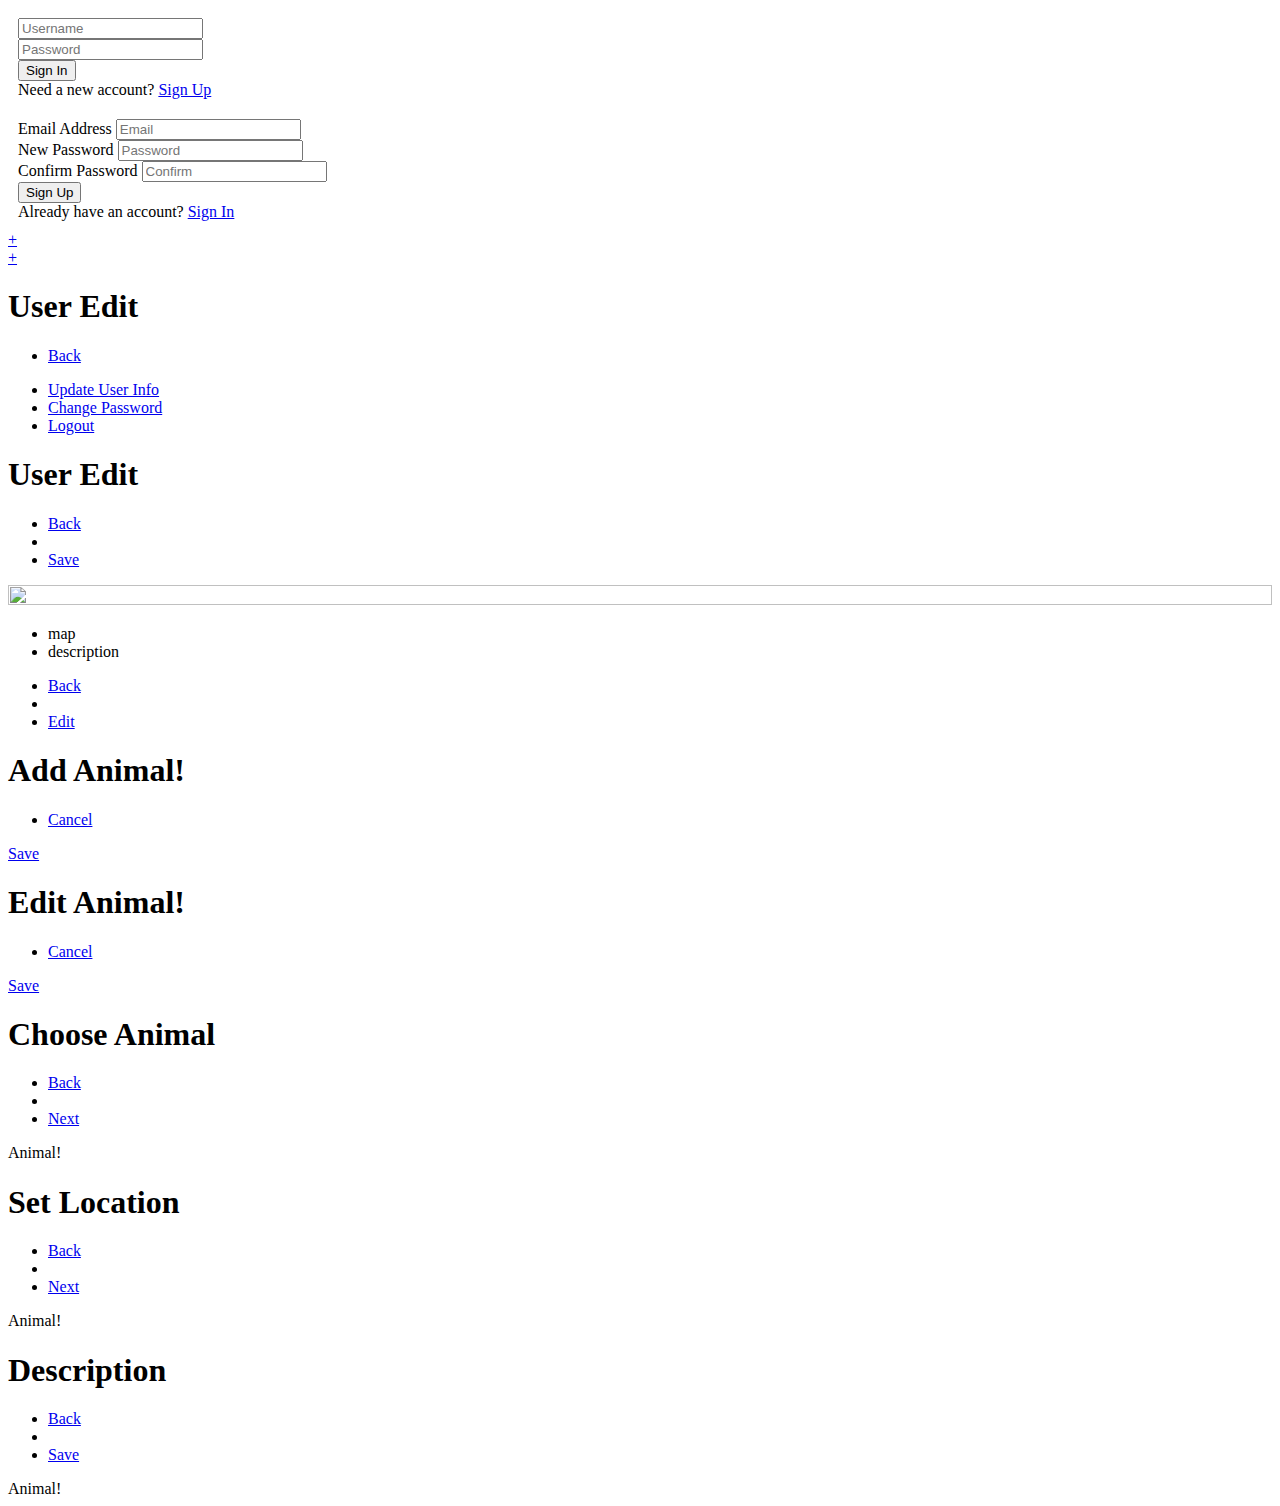
==== commit b0eedc04: "module 11 working with forms" ====
--- a/cline.hamilton/index.html
+++ b/cline.hamilton/index.html
@@ -75,16 +75,27 @@
       </div>
    </section>
 
+
+
    <section data-role="page" id="page-recent">
       <div data-role="main">
          <div class="map"></div>
 
          <div class="floater bottom right">
-            <a href="#page-location-choose-animal" class="btn-circle">&plus;</a>
+            <a href="#page-location-choose-animal" class="btn-circle" data-setnavigateback="-3">&plus;</a>
+         </div>
+
+         <div id="recent-drawer" class="modal">
+            <div class="modal-back transparent" data-deactivate="#recent-drawer"></div>
+            <div class="modal-drawer basin top">
+               <div class="modal-body"></div>
+            </div>
          </div>
       </div>
       <footer data-role="footer" data-template="#footer-template"></footer>
    </section>
+
+
 
    <section data-role="page" id="page-list">
       <div data-role="main">
@@ -98,10 +109,56 @@
       </div>
       <footer data-role="footer" data-template="#footer-template"></footer>
    </section>
+
+
+   <!-- USER PAGES -->
 
    <section data-role="page" id="page-user-profile">
       <div data-role="main" class="overscroll"></div>
       <footer data-role="footer" data-template="#footer-template"></footer>
+   </section>
+
+   <section data-role="page" id="page-user-settings">
+      <header data-role="header">
+         <h1>User Edit</h1>
+         <ul>
+            <li><a href="#" data-rel="back">Back</a></li>
+         </ul>
+      </header>
+      <div data-role="main" class="overscroll">
+         <ul class="nav-page-links">
+            <li>
+               <a href="#page-user-edit">Update User Info</a>
+            </li>
+            <li>
+               <a href="#page-user-edit">Change Password</a>
+            </li>
+            <li>
+               <a href="#" class="js-logout">Logout</a>
+            </li>
+         </ul>
+      </div>
+   </section>
+
+   <section data-role="page" id="page-user-edit">
+      <header data-role="header">
+         <h1>User Edit</h1>
+         <ul>
+            <li><a href="#" data-rel="back">Back</a></li>
+            <li class="flex-stretch"></li>
+            <li><a href="#" data-rel="back">Save</a></li>
+         </ul>
+      </header>
+      <div data-role="main">
+         
+         <form class="fill-parent display-flex flex-vertical" id="user-edit-form" data-ajax="false">
+            <div class="flex-stretch position-relative">
+               <div class="fill-parent overscroll position-absolute padding-md">
+                  
+               </div>
+            </div>
+         </form>
+      </div>
    </section>
 
 
@@ -144,18 +201,7 @@
          <form class="fill-parent display-flex flex-vertical" id="animal-add-form" data-ajax="false">
             <div class="flex-stretch position-relative">
                <div class="fill-parent overscroll position-absolute padding-md">
-                  <div class="form-control">
-                     <label for="animal-add-name" class="form-label">Name</label>
-                     <input type="text" id="animal-add-name" class="form-input" data-role="none" placeholder="Name">
-                  </div>
-                  <div class="form-control">
-                     <label for="animal-add-type" class="form-label">Type</label>
-                     <input type="text" id="animal-add-type" class="form-input" data-role="none" placeholder="Name">
-                  </div>
-                  <div class="form-control">
-                     <label for="animal-add-breed" class="form-label">Breed</label>
-                     <input type="text" id="animal-add-breed" class="form-input" data-role="none" placeholder="Name">
-                  </div>
+                  
                </div>
             </div>
             <div class="flex-none padding-md">
@@ -177,18 +223,7 @@
          <form class="fill-parent display-flex flex-vertical" id="animal-edit-form" data-ajax="false">
             <div class="flex-stretch position-relative">
                <div class="fill-parent overscroll position-absolute padding-md">
-                  <div class="form-control">
-                     <label for="animal-edit-name" class="form-label">Name</label>
-                     <input type="text" id="animal-edit-name" class="form-input" data-role="none" placeholder="Name">
-                  </div>
-                  <div class="form-control">
-                     <label for="animal-edit-type" class="form-label">Type</label>
-                     <input type="text" id="animal-edit-type" class="form-input" data-role="none" placeholder="Name">
-                  </div>
-                  <div class="form-control">
-                     <label for="animal-edit-breed" class="form-label">Breed</label>
-                     <input type="text" id="animal-edit-breed" class="form-input" data-role="none" placeholder="Name">
-                  </div>
+                  
                </div>
             </div>
             <div class="flex-none padding-md">
@@ -233,10 +268,13 @@
          <ul>
             <li><a href="#" data-rel="back">Back</a></li>
             <li class="flex-stretch"></li>
-            <li><a href="#page-list">Save</a></li>
-         </ul>
-      </header>
-      <div data-role="main">
+            <li><a href="#" class="js-navigate-back">Save</a></li>
+         </ul>
+      </header>
+      <div data-role="main">
+         <form action="">
+            <input type="hidden" id="location-navigateback" value="-3">
+         </form>
          Animal!
       </div>
    </section>
--- a/cline.hamilton/css/app.css
+++ b/cline.hamilton/css/app.css
@@ -274,6 +274,9 @@
    height: 100%;
    background-color: rgba(0,0,0,0.7);
 }
+.modal-back.transparent {
+   background-color: transparent;
+}
 
 /* Modal Popup */
 .modal-popup {
@@ -330,6 +333,15 @@
    transform: translate(0);
 }
 
+.modal-drawer.basin {
+   height: 30vh;
+   padding: 1em;
+   box-shadow: none;
+}
+.modal-drawer.basin .modal-body {
+   box-shadow: 0 0 5px rgba(0,0,0,0.15);
+   border-radius: 1em;
+}
 
 .modal-drawer .modal-body {
    flex: 1 1 100%;
@@ -417,4 +429,13 @@
    top: 0;
    left: 0;
    box-shadow: none;
+}
+
+
+.animal-popup-image,
+.animal-popup-body {
+   pointer-events: none;
+}
+.animal-popup-image img {
+   max-width: 50px;
 }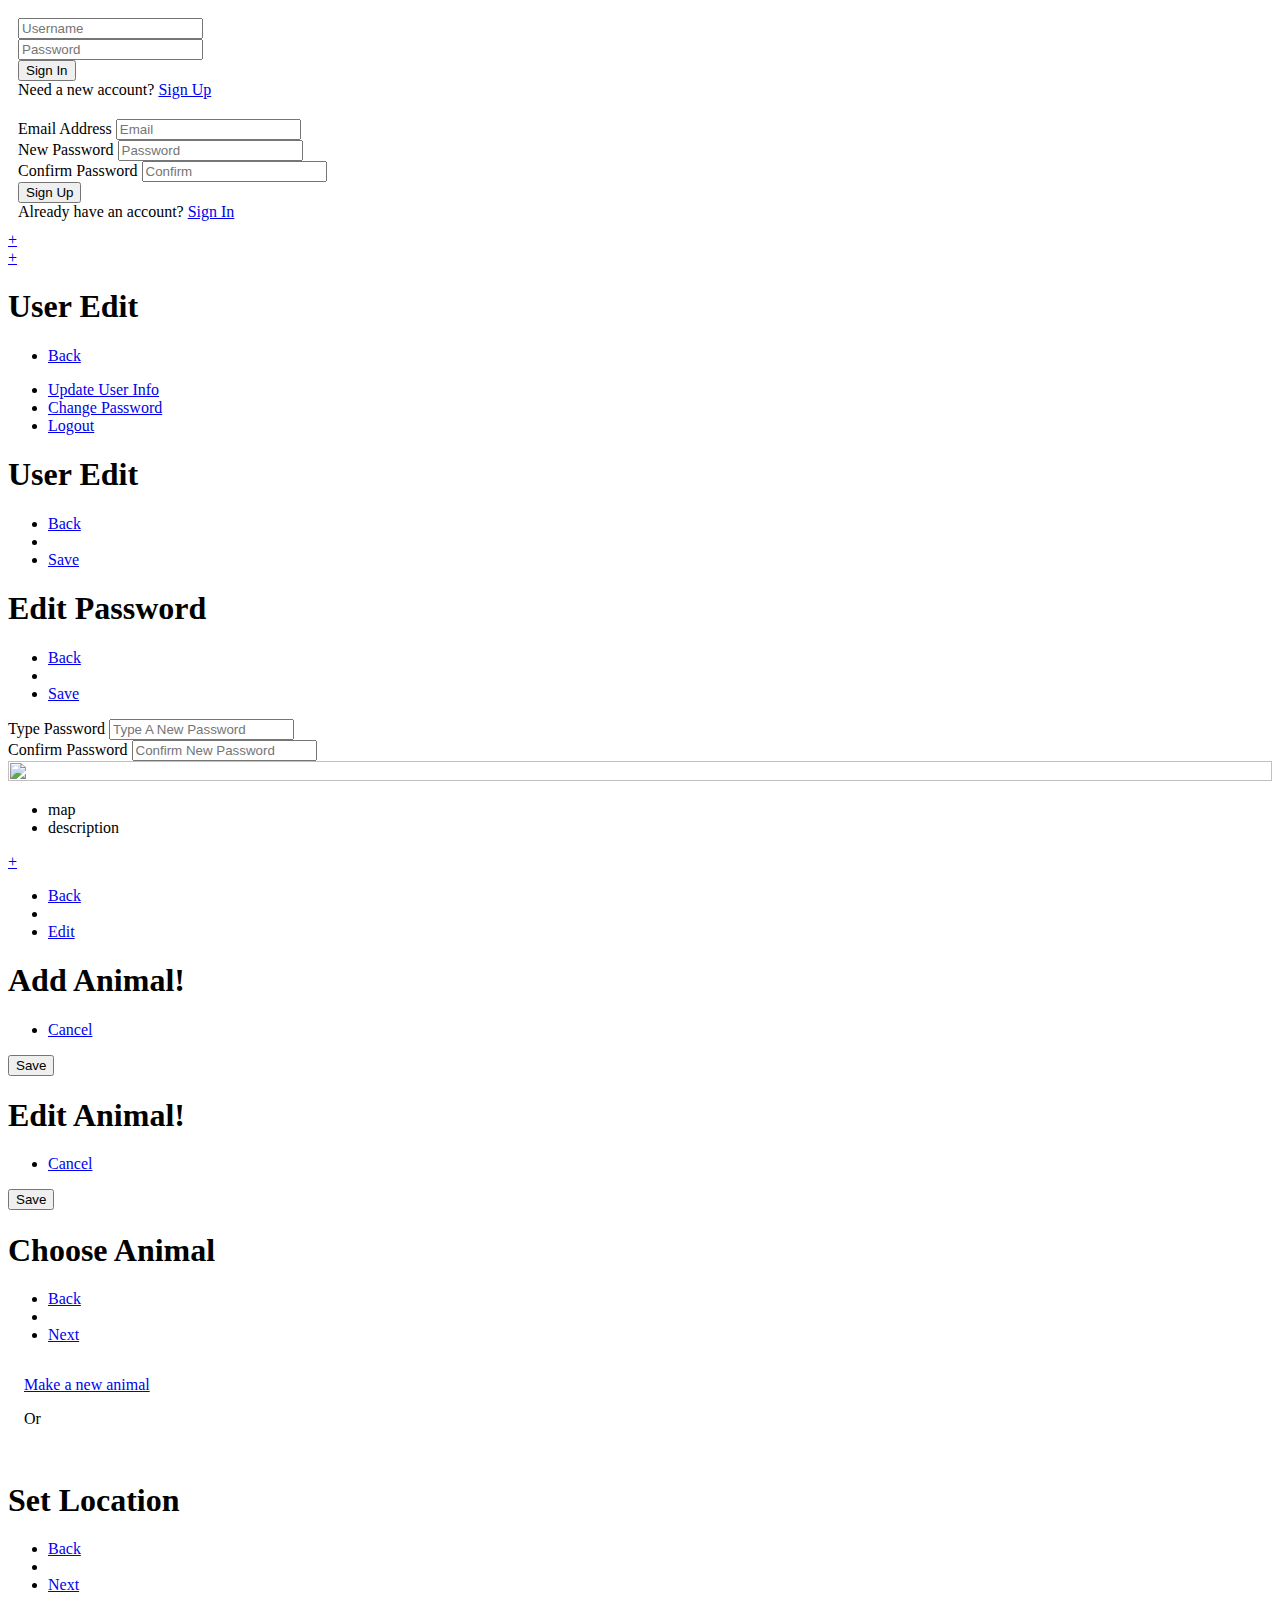
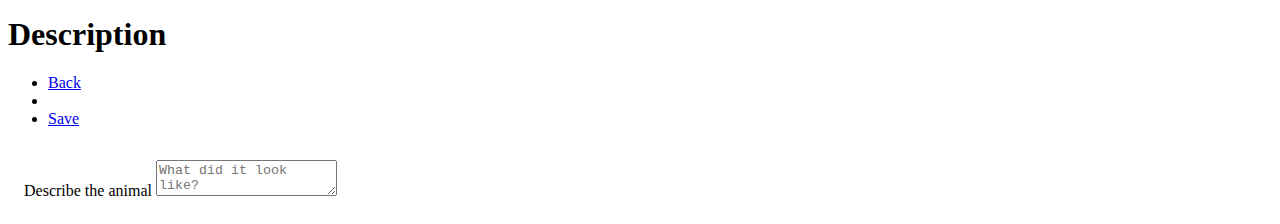
==== commit f1aaa00b: "module 12 updated forms to work" ====
--- a/cline.hamilton/index.html
+++ b/cline.hamilton/index.html
@@ -16,6 +16,7 @@
    <script src="js/functions.js"></script>
    <script src="js/pages.js"></script>
    <script src="js/parts.js"></script>
+   <script src="js/forms.js"></script>
    <script src="js/maps.js"></script>
    <script src="js/signin.js"></script>
 
@@ -131,7 +132,7 @@
                <a href="#page-user-edit">Update User Info</a>
             </li>
             <li>
-               <a href="#page-user-edit">Change Password</a>
+               <a href="#page-user-edit-password">Change Password</a>
             </li>
             <li>
                <a href="#" class="js-logout">Logout</a>
@@ -146,7 +147,7 @@
          <ul>
             <li><a href="#" data-rel="back">Back</a></li>
             <li class="flex-stretch"></li>
-            <li><a href="#" data-rel="back">Save</a></li>
+            <li><a href="#" class="js-submituseredit">Save</a></li>
          </ul>
       </header>
       <div data-role="main">
@@ -161,6 +162,34 @@
       </div>
    </section>
 
+   <section data-role="page" id="page-user-edit-password">
+      <header data-role="header">
+         <h1>Edit Password</h1>
+         <ul>
+            <li><a href="#" data-rel="back">Back</a></li>
+            <li class="flex-stretch"></li>
+            <li><a href="#" class="js-submituserpassword">Save</a></li>
+         </ul>
+      </header>
+      <div data-role="main">
+         
+         <form class="fill-parent display-flex flex-vertical" id="user-edit-password-form" data-ajax="false">
+            <div class="flex-stretch position-relative">
+               <div class="fill-parent overscroll position-absolute padding-md">
+                  <div class="form-control">
+                     <label for="user-password-initial" class="form-label">Type Password</label>
+                     <input type="password" id="user-password-initial" class="form-input" data-role="none" placeholder="Type A New Password">
+                  </div>
+                  <div class="form-control">
+                     <label for="user-password-confirm" class="form-label">Confirm Password</label>
+                     <input type="password" id="user-password-confirm" class="form-input" data-role="none" placeholder="Confirm New Password">
+                  </div>
+               </div>
+            </div>
+         </form>
+      </div>
+   </section>
+
 
 
    <!-- ANIMAL PAGES -->
@@ -172,13 +201,20 @@
          </div>
          <div class="animal-profile-middle">
             <ul class="nav">
-               <li>map</li>
+               <li class="active">map</li>
                <li>description</li>
             </ul>
          </div>
          <div class="animal-profile-bottom">
-            <div class="map"></div>
-            <div class="description"></div>
+            <div class="section active">
+               <div class="map"></div>
+               <div class="floater bottom right">
+                  <a href="#page-location-set-location" class="btn-circle js-chooseanimal" data-setnavigateback="-2">&plus;</a>
+               </div>
+            </div>
+            <div class="section">
+               <div class="description"></div>
+            </div>
          </div>
       </div>
       <header data-role="header" class="floating-header">
@@ -205,8 +241,8 @@
                </div>
             </div>
             <div class="flex-none padding-md">
-               <!-- <button type="submit" class="form-button">Save</button> -->
-               <a href="#page-list" class="form-button">Save</a>
+               <button type="submit" class="form-button">Save</button>
+               <!-- <a href="#page-list" class="form-button">Save</a> -->
             </div>
          </form>
       </div>
@@ -227,8 +263,8 @@
                </div>
             </div>
             <div class="flex-none padding-md">
-               <!-- <button type="submit" class="form-button">Save</button> -->
-               <a href="#page-list" class="form-button">Save</a>
+               <button type="submit" class="form-button">Save</button>
+               <!-- <a href="#page-list" class="form-button">Save</a> -->
             </div>
          </form>
       </div>
@@ -243,8 +279,13 @@
             <li><a href="#page-location-set-location">Next</a></li>
          </ul>
       </header>
-      <div data-role="main">
-         Animal!
+      <div data-role="main" style="padding:1em">
+         <input type="hidden" id="location-animal-choice">
+         <div>
+            <a href="#page-animal-add">Make a new animal</a>
+         </div>
+         <p>Or</p>
+         <div class="form-select location-animal-choice-select"></div>
       </div>
    </section>
 
@@ -258,7 +299,9 @@
          </ul>
       </header>
       <div data-role="main">
-         Animal!
+         <input type="hidden" id="location-lat">
+         <input type="hidden" id="location-lng">
+         <div class="map"></div>
       </div>
    </section>
 
@@ -268,14 +311,18 @@
          <ul>
             <li><a href="#" data-rel="back">Back</a></li>
             <li class="flex-stretch"></li>
-            <li><a href="#" class="js-navigate-back">Save</a></li>
-         </ul>
-      </header>
-      <div data-role="main">
-         <form action="">
+            <li><a href="#" class="js-submitlocationform">Save</a></li>
+         </ul>
+      </header>
+      <div data-role="main">
+         <form action="" style="padding:1em">
             <input type="hidden" id="location-navigateback" value="-3">
-         </form>
-         Animal!
+
+            <div class="form-control">
+               <label for="location-description" class="form-label">Describe the animal</label>
+               <textarea id="location-description" class="form-input" data-role="none" placeholder="What did it look like?"></textarea>
+            </div>
+         </form>
       </div>
    </section>
 
--- a/cline.hamilton/css/app.css
+++ b/cline.hamilton/css/app.css
@@ -188,7 +188,27 @@
    color: var(--color-neutral-medium);
    margin: 1rem 0 0;
 }
-
+.form-select select {
+    background-color: var(--color-neutral-light);
+    border-width: 0;
+    padding: 0.5em 1em;
+    font: inherit;
+    border-radius: 4px;
+    width: 100%;
+    -webkit-appearance: none;
+}
+.form-select {
+   position: relative;
+}
+.form-select::after {
+   content: '▼';
+   position: absolute;
+   right: 0.5em;
+   top: 50%;
+   transform: translateY(-50%);
+   font-size: 0.8em;
+   color: var(--color-neutral-medium);
+}
 
 
 
@@ -420,6 +440,15 @@
    flex: 1 1 auto;
    position: relative;
 }
+.animal-profile-bottom .section {
+   display: none;
+}
+.animal-profile-bottom .section.active {
+   display: block;
+}
+.animal-profile-middle li.active {
+   background-color: var(--color-main-light);
+}
 
 
 .floating-header {
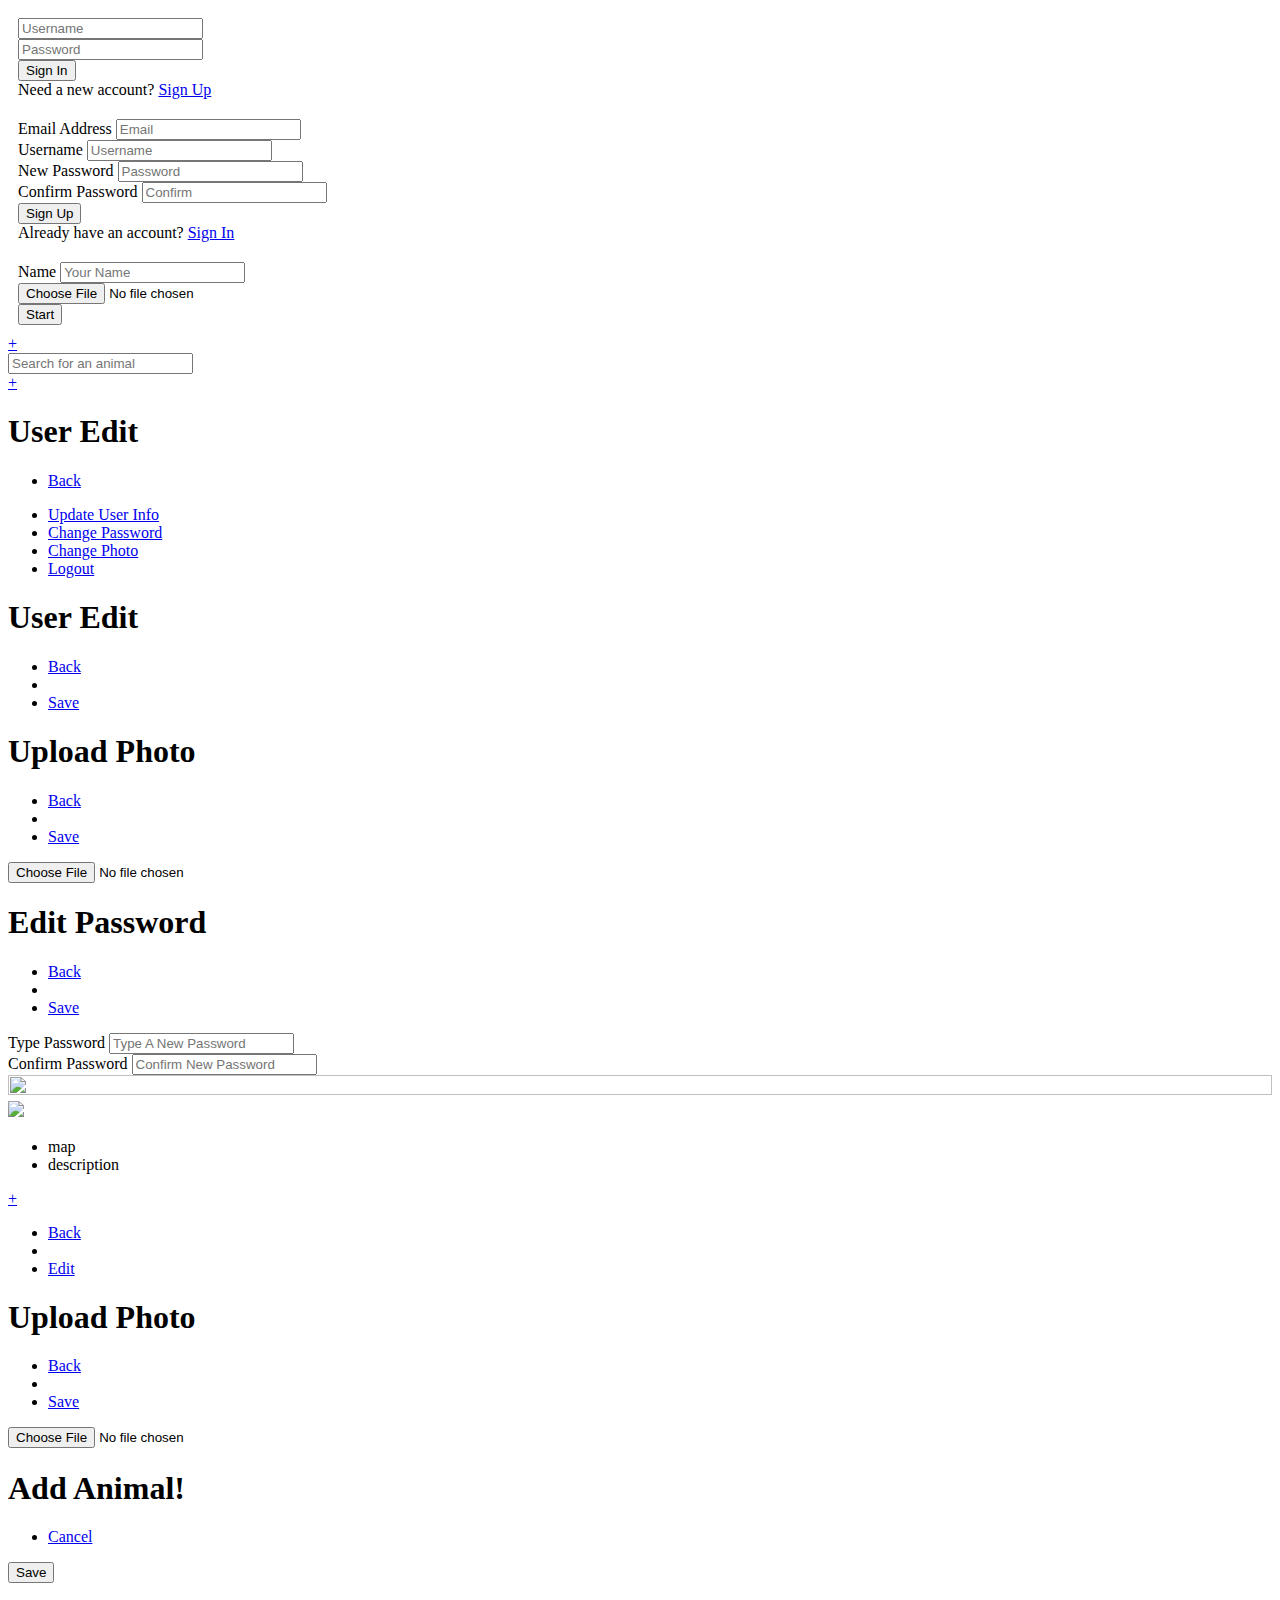
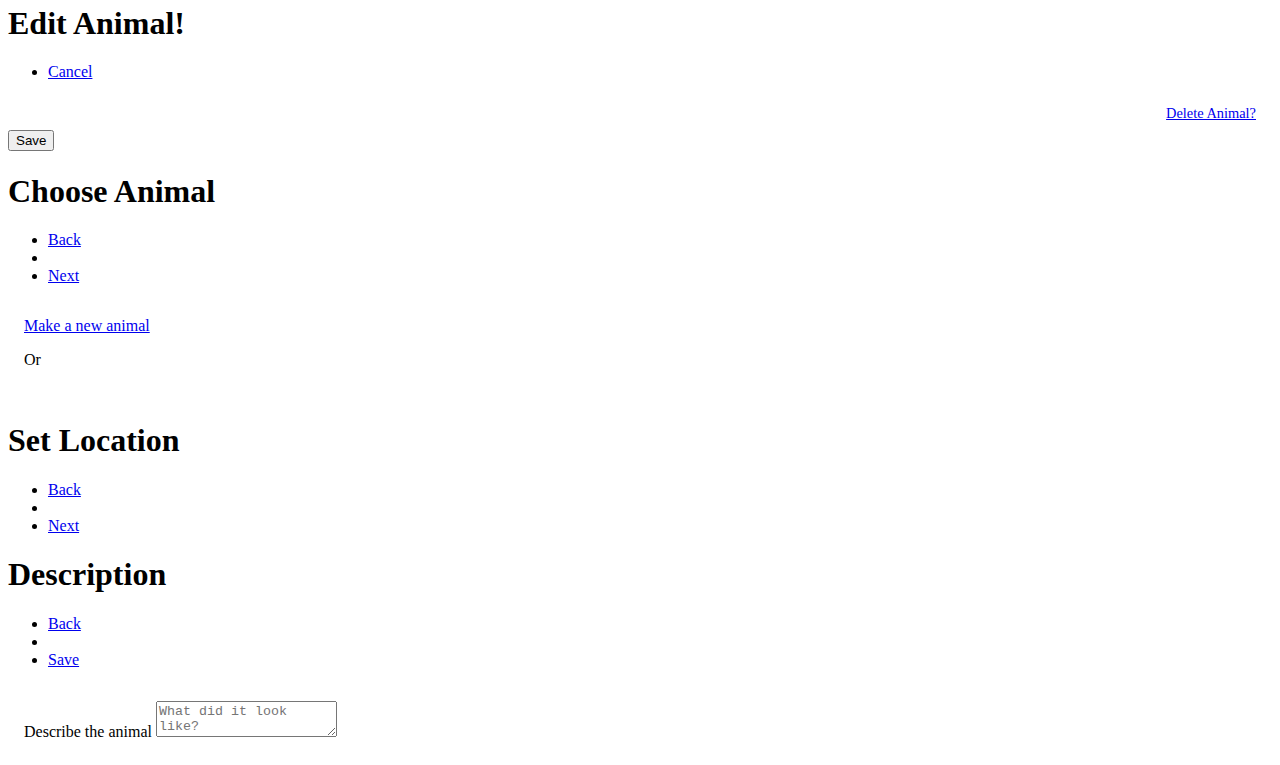
==== commit 07f28f70: "Module 13 Upload and Search" ====
--- a/cline.hamilton/index.html
+++ b/cline.hamilton/index.html
@@ -58,6 +58,10 @@
                <input class="form-input" type="text" id="signup-email" data-role="none" placeholder="Email">
             </div>
             <div class="form-control">
+               <label for="signup-username" class="form-label">Username</label>
+               <input class="form-input" type="text" id="signup-username" data-role="none" placeholder="Username">
+            </div>
+            <div class="form-control">
                <label for="signup-password" class="form-label">New Password</label>
                <input class="form-input" type="password" id="signup-password" data-role="none" placeholder="Password">
             </div>
@@ -70,6 +74,28 @@
             </div>
             <div class="form-control small centered">
                Already have an account? <a href="#page-signin">Sign In</a>
+            </div>
+         </form>
+         <div class="flex-stretch"></div>
+      </div>
+   </section>
+
+   <section data-role="page" id="page-signup2">
+      <div data-role="main" class="display-flex flex-vertical">
+         <div class="flex-stretch"></div>
+         <form data-ajax="false" class="form signin-form" id="signup-form2" style="padding:10px">
+            <div class="form-control">
+               <label for="signup-name" class="form-label">Name</label>
+               <input class="form-input" type="text" id="signup-name" data-role="none" placeholder="Your Name">
+            </div>
+            <div class="form-control">
+               <input type="hidden" id="signup-image-name">
+               <label class="image-picker thumbnail">
+                  <input type="file" data-role="none">
+               </label>
+            </div>
+            <div class="form-control">
+               <input type="submit" value="Start" class="form-button" data-role="none">
             </div>
          </form>
          <div class="flex-stretch"></div>
@@ -99,9 +125,18 @@
 
 
    <section data-role="page" id="page-list">
-      <div data-role="main">
-         <div class="overscroll floater fill-parent">
-            <div class="animallist"></div>
+      <div data-role="main" class="display-flex flex-vertical">
+
+         <div class="search-bar header flex-none">
+            <form data-ajax="false" id="list-search-form" class="hotdog medium">
+               <input type="search" data-role="none" placeholder="Search for an animal">
+            </form>
+         </div>
+         <div class="filter-bar header flex-none"></div>
+         <div class="position-relative flex-stretch">
+            <div class="overscroll floater fill-parent">
+               <div class="animallist"></div>
+            </div>
          </div>
 
          <div class="floater bottom right">
@@ -128,15 +163,10 @@
       </header>
       <div data-role="main" class="overscroll">
          <ul class="nav-page-links">
-            <li>
-               <a href="#page-user-edit">Update User Info</a>
-            </li>
-            <li>
-               <a href="#page-user-edit-password">Change Password</a>
-            </li>
-            <li>
-               <a href="#" class="js-logout">Logout</a>
-            </li>
+            <li><a href="#page-user-edit">Update User Info</a></li>
+            <li><a href="#page-user-edit-password">Change Password</a></li>
+            <li><a href="#page-user-upload">Change Photo</a></li>
+            <li><a href="#" class="js-logout">Logout</a></li>
          </ul>
       </div>
    </section>
@@ -159,6 +189,23 @@
                </div>
             </div>
          </form>
+      </div>
+   </section>
+
+   <section data-role="page" id="page-user-upload">
+      <header data-role="header">
+         <h1>Upload Photo</h1>
+         <ul>
+            <li><a href="#" data-rel="back">Back</a></li>
+            <li class="flex-stretch"></li>
+            <li><a href="#" class="js-submituserupload">Save</a></li>
+         </ul>
+      </header>
+      <div data-role="main">
+         <input type="hidden" id="user-upload-filename">
+         <label class="image-picker replace">
+            <input type="file" data-role="none">
+         </label>
       </div>
    </section>
 
@@ -198,6 +245,11 @@
       <div data-role="main" class="display-flex flex-vertical">
          <div class="animal-profile-top">
             <img src="https://via.placeholder.com/600x600?text=Animal" alt="" style="width:100%;height:100%;object-fit:cover">
+            <div class="floater bottom right">
+               <a href="#page-animal-edit-upload" style="font-size:1.25em">
+                  <img src="img/icons/pencil.svg" class="icon">
+               </a>
+            </div>
          </div>
          <div class="animal-profile-middle">
             <ul class="nav">
@@ -226,6 +278,23 @@
       </header>
    </section>
 
+   <section data-role="page" id="page-animal-edit-upload">
+      <header data-role="header">
+         <h1>Upload Photo</h1>
+         <ul>
+            <li><a href="#" data-rel="back">Back</a></li>
+            <li class="flex-stretch"></li>
+            <li><a href="#" class="js-submitanimalupload">Save</a></li>
+         </ul>
+      </header>
+      <div data-role="main">
+         <input type="hidden" id="animal-upload-filename">
+         <label class="image-picker replace">
+            <input type="file" data-role="none">
+         </label>
+      </div>
+   </section>
+
    <section data-role="page" id="page-animal-add">
       <header data-role="header">
          <h1>Add Animal!</h1>
@@ -257,6 +326,9 @@
       </header>
       <div data-role="main">
          <form class="fill-parent display-flex flex-vertical" id="animal-edit-form" data-ajax="false">
+            <div style="padding:0.5rem 1rem;text-align:right;font-size:0.9em;">
+               <a href="#" class="js-animal-delete">Delete Animal?</a>
+            </div>
             <div class="flex-stretch position-relative">
                <div class="fill-parent overscroll position-absolute padding-md">
                   
--- a/cline.hamilton/css/app.css
+++ b/cline.hamilton/css/app.css
@@ -92,6 +92,7 @@
    position: relative;
    overflow: hidden;
 }
+.header,
 [data-role="header"],
 [data-role="footer"] {
    flex: none;
@@ -104,7 +105,7 @@
    overflow: hidden;
 }
 
-
+.header ul,
 [data-role="header"] ul,
 [data-role="footer"] ul {
    display: flex;
@@ -117,10 +118,12 @@
    flex: 1 1 auto;
    text-align: center;
 }
+.header a,
 [data-role="header"] a,
 [data-role="footer"] a {
    display: block;
 }
+.header a,
 [data-role="header"] a {
    padding: 0 1em;
 }
@@ -213,6 +216,38 @@
 
 
 
+.hotdog {
+   padding: 0.5em 1em;
+   display: inline-flex;
+   width: 100%;
+   border-radius: 2em;
+   position: relative;
+}
+   .hotdog.white {
+      background-color: var(--color-white);
+   }
+   .hotdog.medium {
+      background-color: var(--color-neutral-light);
+   }
+   .hotdog input {
+      border-width: 0;
+      background-color: transparent;
+      border-radius: 0;
+      -webkit-appearance: none;
+      font: inherit;
+      color: inherit;
+      outline: 0;
+      flex: 1 1 auto;
+      padding: 0;
+      margin: 0;
+      line-height: 1;
+   }
+   .search-bar .hotdog {
+      height: 100%;
+   }
+
+
+
 
 
 
@@ -435,6 +470,7 @@
 .animal-profile-top {
    flex: none;
    height: 40vh;
+   position: relative;
 }
 .animal-profile-bottom {
    flex: 1 1 auto;
@@ -467,4 +503,70 @@
 }
 .animal-popup-image img {
    max-width: 50px;
-}+}
+
+
+
+.user-profile-image img {
+   width: 100%;
+   height: 30vh;
+   object-fit: cover;
+}
+
+
+
+
+.search-bar {
+   box-shadow: none;
+   z-index: 2;
+   padding: 0.2em 0.5em;
+}
+.filter-bar {
+   display: flex;
+   padding: 0 1em;
+   width: 100%;
+   overflow-x: auto;
+   gap: 1em;
+}
+.filter-bar a {
+   padding: 0;
+}
+
+
+
+
+
+.image-picker.replace {
+   position: absolute;
+   top: 0;
+   left: 0;
+   width: 100%;
+   height: 100%;
+   background-position: center;
+   background-size: contain;
+   background-repeat: no-repeat;
+}
+.image-picker.replace input {
+   display: none;
+}
+
+.thumbnail {
+  position:relative;
+  display:inline-block;
+  width:6em;
+  height:6em;
+  border-radius:0.6em;
+  border:0.25em solid white;
+  vertical-align:middle;
+  box-shadow:0 0.15em 0.35em 0.1em rgba(0,0,0,0.2);
+  margin:0.5em;
+  
+  background-position:center;
+  background-size:cover;
+}
+.thumbnail input {
+   display: none;
+}
+
+
+
